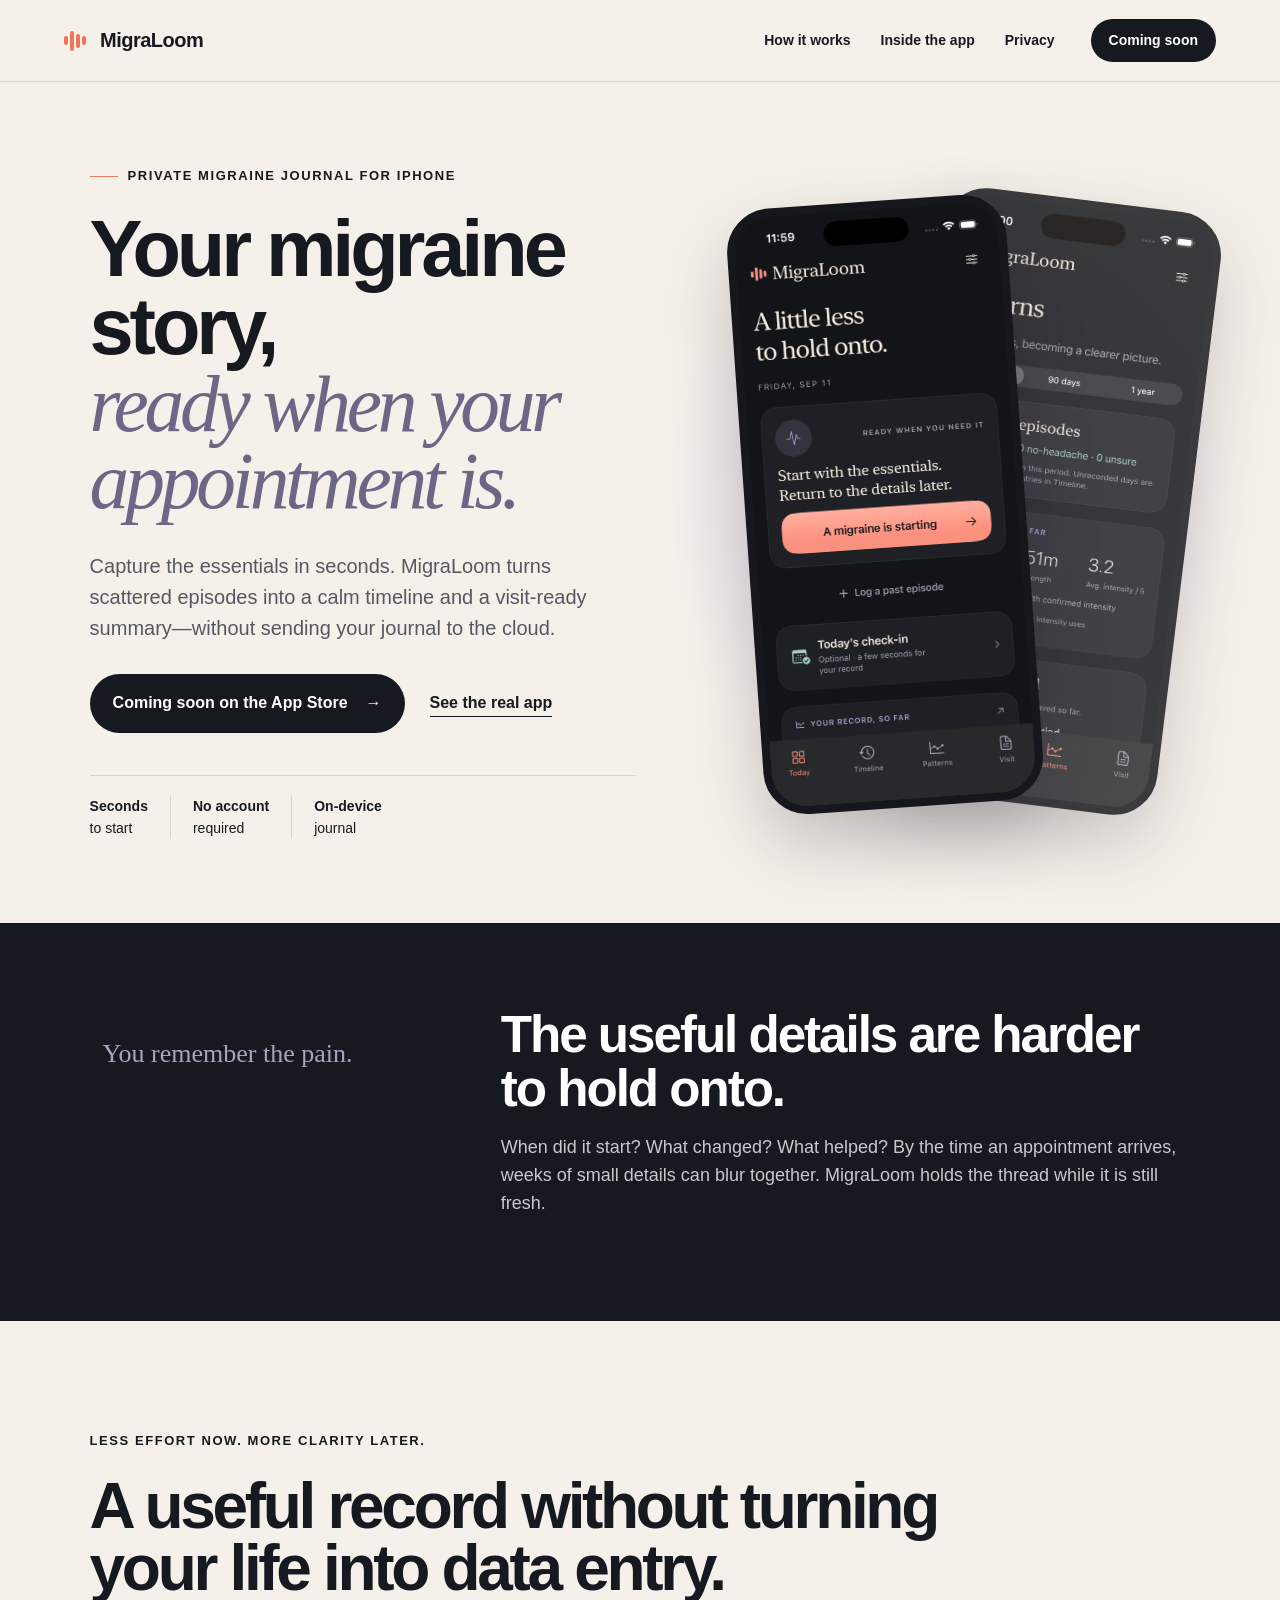
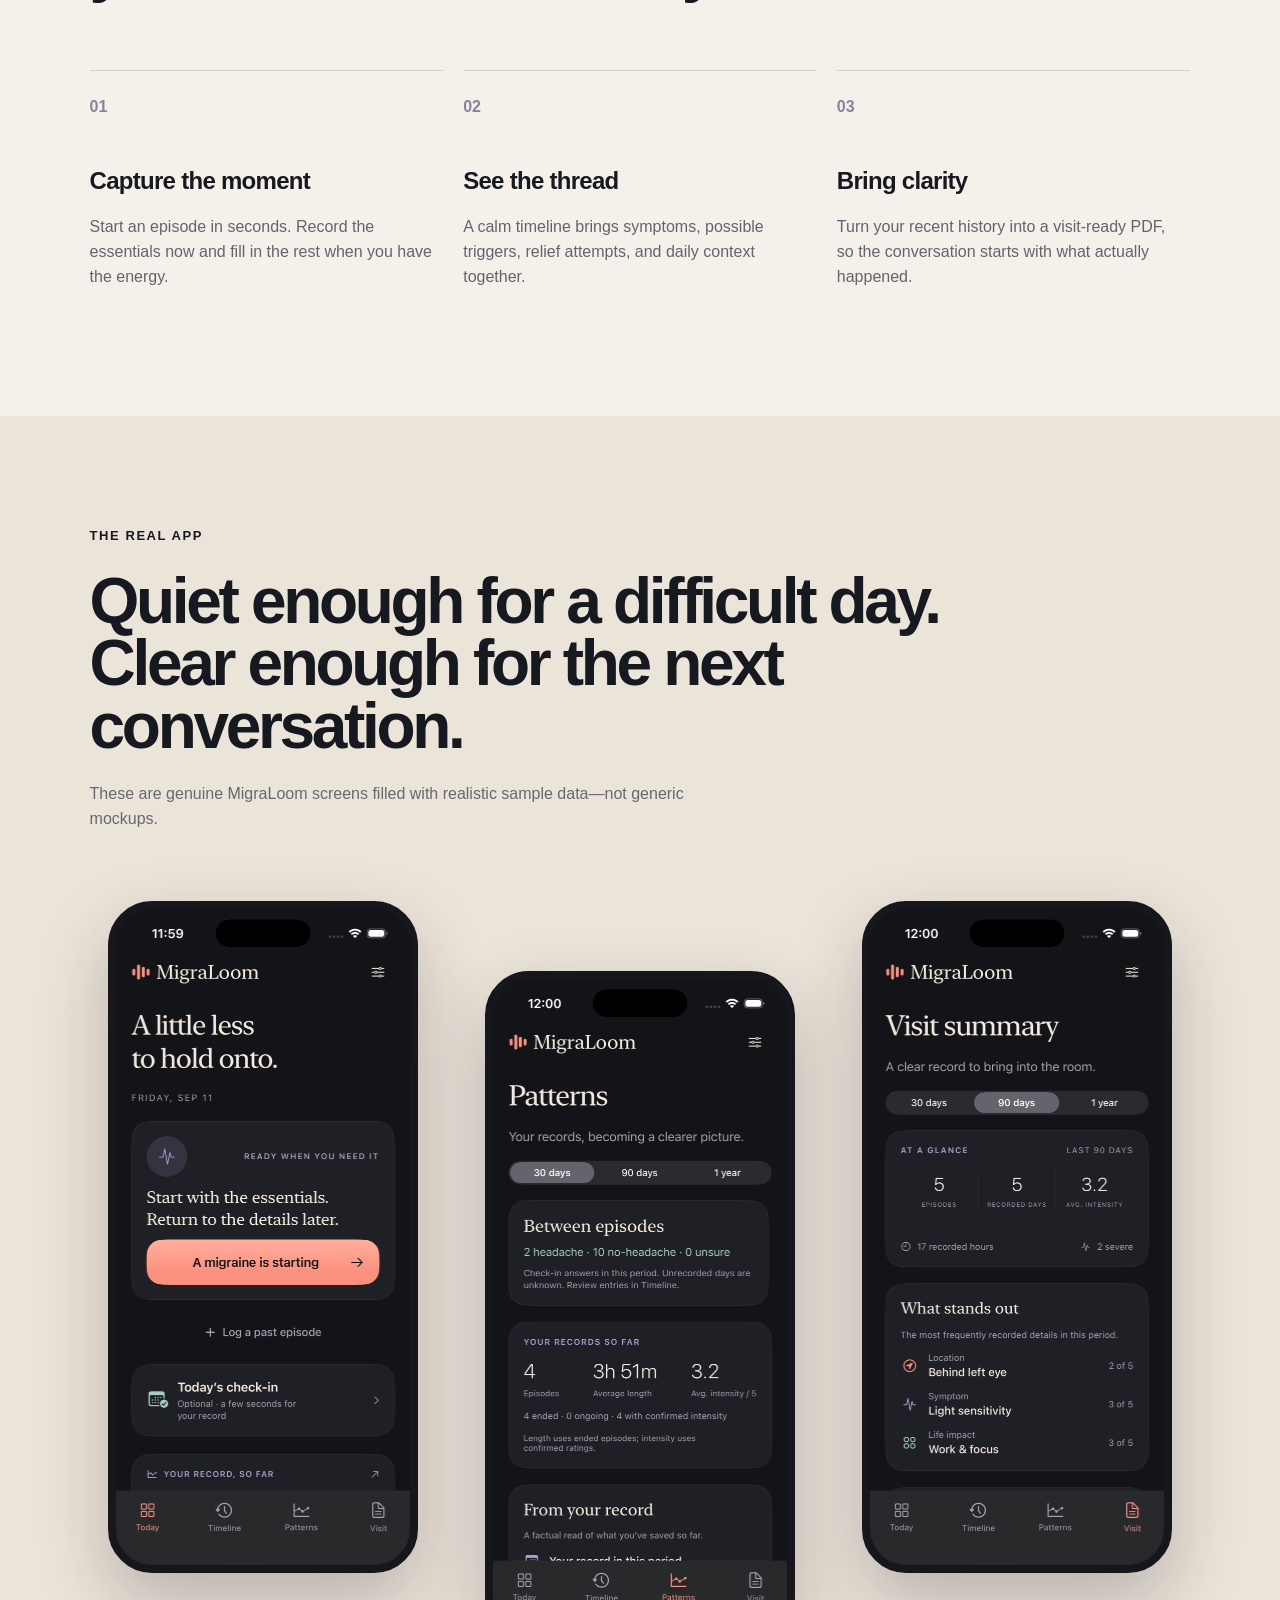
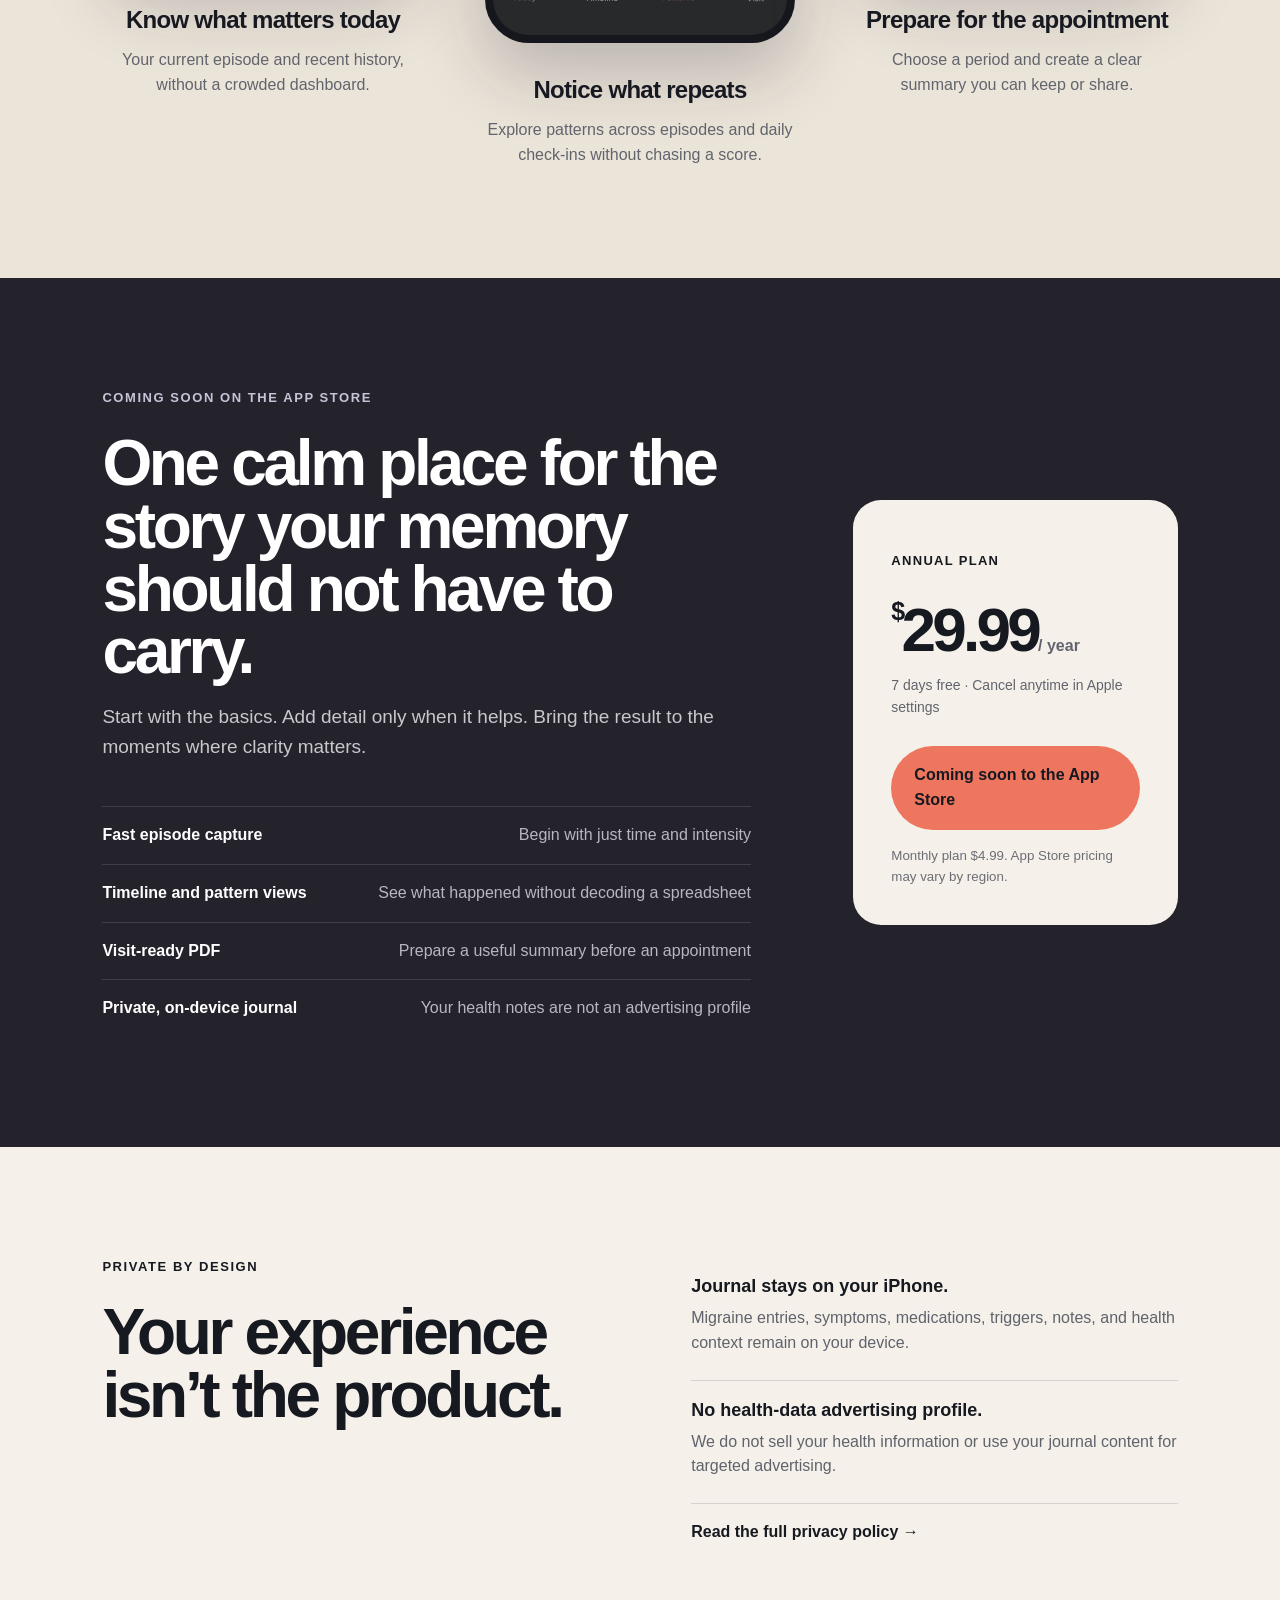
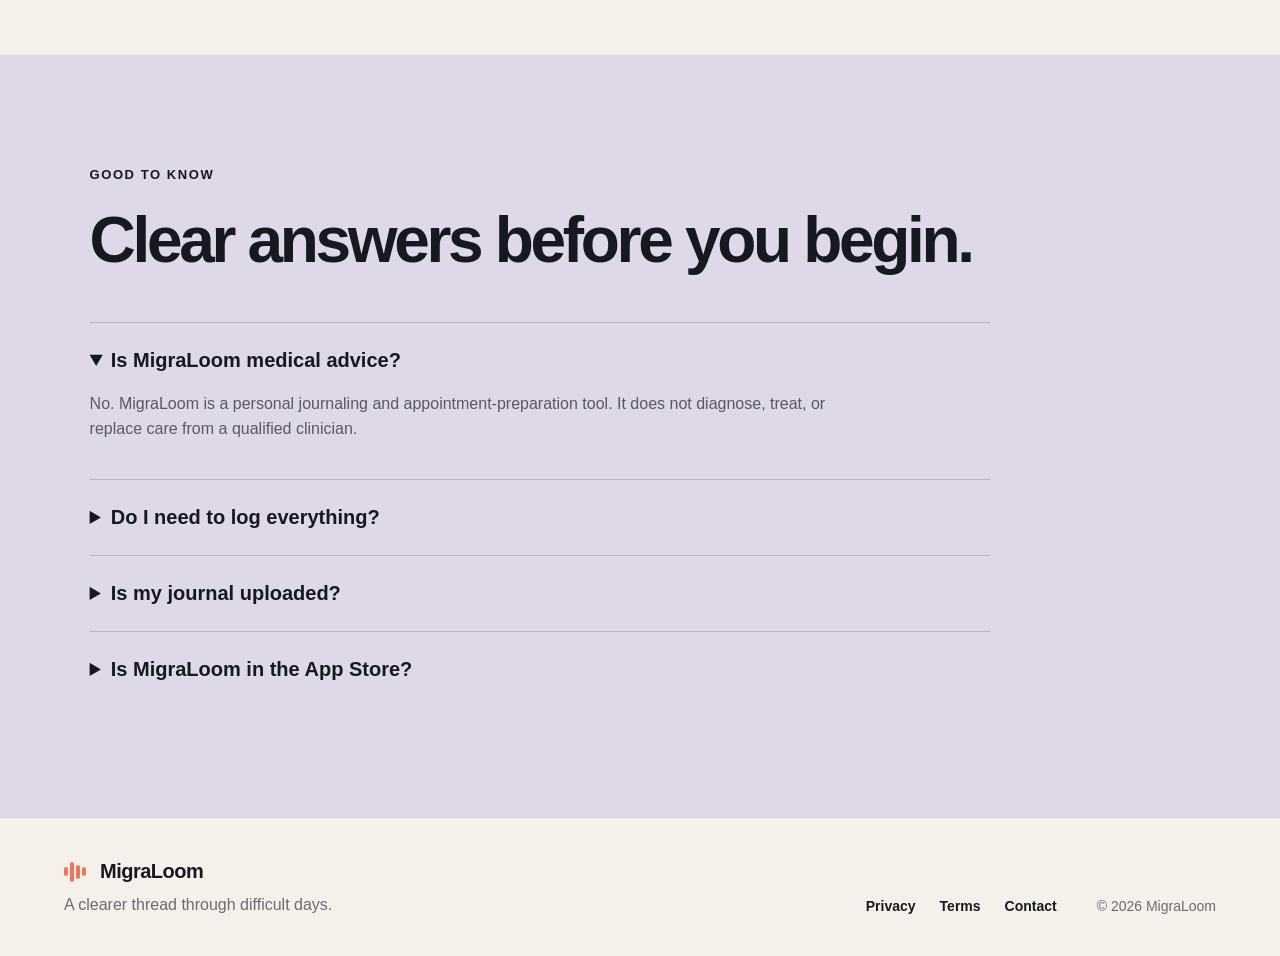
==== index.html @ 41991dc2 "Update launch messaging and MigraLoom favicon" ====
<!DOCTYPE html><html lang="en"><head><meta charSet="utf-8"/><meta name="viewport" content="width=device-width, initial-scale=1"/><link rel="preload" href="/screenshots/migraloom-patterns.png" as="image"/><link rel="preload" href="/screenshots/migraloom-home.png" as="image"/><link rel="preload" href="/screenshots/migraloom-visit.png" as="image"/><link rel="stylesheet" href="/_next/static/css/index.BSVLvqMe.css" data-rsc-css-href="/_next/static/css/index.BSVLvqMe.css" data-precedence="vite-rsc/importer-resources"/><link rel="modulepreload" fetchPriority="low" href="/_next/static/chunks/index-GmkpE0SU.js"/><script src="/_next/static/chunks/rolldown-runtime-C60lm6uB.js" type="module" async=""></script><script src="/_next/static/chunks/framework-D_rUT4EX.js" type="module" async=""></script><script src="/_next/static/chunks/app-elements-H_Dr48wG.js" type="module" async=""></script><script src="/_next/static/chunks/hash-Cp347hhd.js" type="module" async=""></script><script src="/_next/static/chunks/record-uXSNv6cl.js" type="module" async=""></script><script src="/_next/static/chunks/app-rsc-cache-busting-CO4efgjd.js" type="module" async=""></script><script src="/_next/static/chunks/app-rsc-render-mode-CvTCGruk.js" type="module" async=""></script><script src="/_next/static/chunks/headers-C_MtfdF4.js" type="module" async=""></script><script src="/_next/static/chunks/protocol-headers-B9-bVeat.js" type="module" async=""></script><script src="/_next/static/chunks/deployment-id-DFhHa9wO.js" type="module" async=""></script><script src="/_next/static/chunks/navigation-errors-D5LMQqDL.js" type="module" async=""></script><link rel="modulepreload" href="/_next/static/chunks/layout-segment-context-DD3PrEzK.js" crossorigin=""/><link rel="modulepreload" href="/_next/static/chunks/link-Akq6TE0Z.js" crossorigin=""/><link rel="modulepreload" href="/_next/static/chunks/app-route-prefetch-policy-BePKPmKn.js" crossorigin=""/><link rel="modulepreload" href="/_next/static/chunks/query-DDhZxhdQ.js" crossorigin=""/><title>MigraLoom — Your migraine story, ready for the appointment</title><meta name="description" content="Capture migraine episodes in seconds and turn them into a calm timeline and visit-ready summary."/><link rel="shortcut icon" href="/favicon.svg"/><link rel="icon" href="/favicon.svg"/><script>Object.assign(((self[Symbol.for("vinext.navigationRuntime")]??={bootstrap:{routeManifest:null},functions:{}}).bootstrap.rsc??={rsc:[]}),{params:{},nav:{"pathname":"/","searchParams":[]}})</script><link rel="modulepreload" href="/_next/static/chunks/index-GmkpE0SU.js" />
</head><body class="antialiased"><main><nav class="nav-shell" aria-label="Main navigation"><a href="/" class="wordmark"><span class="loom-mark" aria-hidden="true"><i></i><i></i><i></i><i></i></span>MigraLoom</a><div class="nav-links"><a href="#how">How it works</a><a href="#inside">Inside the app</a><a href="/privacy">Privacy</a></div><a class="nav-cta" href="#offer">Coming soon</a></nav><section class="hero" id="top"><div class="hero-copy"><p class="eyebrow"><span></span>Private migraine journal for iPhone</p><h1>Your migraine story, <em>ready when your appointment is.</em></h1><p class="hero-text">Capture the essentials in seconds. MigraLoom turns scattered episodes into a calm timeline and a visit-ready summary—without sending your journal to the cloud.</p><div class="hero-actions"><a class="primary-button" href="#offer">Coming soon on the App Store <b>→</b></a><a class="text-link" href="#inside">See the real app</a></div><div class="proof-row"><span><b>Seconds</b> to start</span><span><b>No account</b> required</span><span><b>On-device</b> journal</span></div></div><div class="hero-visual" aria-label="Real MigraLoom app screens on iPhone"><div class="glow"></div><div class="phone phone-back"><img src="/screenshots/migraloom-patterns.png" alt="MigraLoom patterns screen with populated migraine data"/></div><div class="phone phone-front"><img src="/screenshots/migraloom-home.png" alt="MigraLoom home screen with populated migraine records"/></div></div></section><section class="friction"><p>You remember the pain.</p><div><h2>The useful details are harder to hold onto.</h2><p>When did it start? What changed? What helped? By the time an appointment arrives, weeks of small details can blur together. MigraLoom holds the thread while it is still fresh.</p></div></section><section class="how" id="how"><div class="section-heading"><p class="eyebrow">Less effort now. More clarity later.</p><h2>A useful record without turning your life into data entry.</h2></div><div class="feature-grid"><article><span>01</span><h3>Capture the moment</h3><p>Start an episode in seconds. Record the essentials now and fill in the rest when you have the energy.</p></article><article><span>02</span><h3>See the thread</h3><p>A calm timeline brings symptoms, possible triggers, relief attempts, and daily context together.</p></article><article><span>03</span><h3>Bring clarity</h3><p>Turn your recent history into a visit-ready PDF, so the conversation starts with what actually happened.</p></article></div></section><section class="screens" id="inside"><div class="section-heading"><p class="eyebrow">The real app</p><h2>Quiet enough for a difficult day.<br/>Clear enough for the next conversation.</h2><p>These are genuine MigraLoom screens filled with realistic sample data—not generic mockups.</p></div><div class="screen-grid"><article class="screen-card card-1"><div class="phone"><img src="/screenshots/migraloom-home.png" alt="Know what matters today in the MigraLoom iPhone app"/></div><h3>Know what matters today</h3><p>Your current episode and recent history, without a crowded dashboard.</p></article><article class="screen-card card-2"><div class="phone"><img src="/screenshots/migraloom-patterns.png" alt="Notice what repeats in the MigraLoom iPhone app"/></div><h3>Notice what repeats</h3><p>Explore patterns across episodes and daily check-ins without chasing a score.</p></article><article class="screen-card card-3"><div class="phone"><img src="/screenshots/migraloom-visit.png" alt="Prepare for the appointment in the MigraLoom iPhone app"/></div><h3>Prepare for the appointment</h3><p>Choose a period and create a clear summary you can keep or share.</p></article></div></section><section class="offer" id="offer"><div class="offer-copy"><p class="eyebrow light">Coming soon on the App Store</p><h2>One calm place for the story your memory should not have to carry.</h2><p>Start with the basics. Add detail only when it helps. Bring the result to the moments where clarity matters.</p><ul><li><b>Fast episode capture</b><span>Begin with just time and intensity</span></li><li><b>Timeline and pattern views</b><span>See what happened without decoding a spreadsheet</span></li><li><b>Visit-ready PDF</b><span>Prepare a useful summary before an appointment</span></li><li><b>Private, on-device journal</b><span>Your health notes are not an advertising profile</span></li></ul></div><div class="price-card"><p>Annual plan</p><div class="price"><span>$</span>29.99<small>/ year</small></div><p class="trial">7 days free · Cancel anytime in Apple settings</p><span class="primary-button coral" aria-label="MigraLoom is coming soon to the App Store">Coming soon to the App Store</span><small>Monthly plan $4.99. App Store pricing may vary by region.</small></div></section><section class="trust"><div><p class="eyebrow">Private by design</p><h2>Your experience isn’t the product.</h2></div><div class="trust-points"><p><b>Journal stays on your iPhone.</b> Migraine entries, symptoms, medications, triggers, notes, and health context remain on your device.</p><p><b>No health-data advertising profile.</b> We do not sell your health information or use your journal content for targeted advertising.</p><a href="/privacy">Read the full privacy policy →</a></div></section><section class="faq"><div class="section-heading"><p class="eyebrow">Good to know</p><h2>Clear answers before you begin.</h2></div><div class="faq-list"><details open=""><summary>Is MigraLoom medical advice?</summary><p>No. MigraLoom is a personal journaling and appointment-preparation tool. It does not diagnose, treat, or replace care from a qualified clinician.</p></details><details><summary>Do I need to log everything?</summary><p>No. Start with the minimum and add only what feels useful. The app is designed around low-effort capture on difficult days.</p></details><details><summary>Is my journal uploaded?</summary><p>No account or cloud journal is planned for launch. Entries stay on your device. Limited anonymous app diagnostics and subscription status are handled separately.</p></details><details><summary>Is MigraLoom in the App Store?</summary><p>Not yet. We’re completing the final App Store review and will update this page as soon as it is available.</p></details></div></section><footer><div><a href="/" class="wordmark"><span class="loom-mark" aria-hidden="true"><i></i><i></i><i></i><i></i></span>MigraLoom</a><p>A clearer thread through difficult days.</p></div><div class="footer-links"><a href="/privacy">Privacy</a><a href="/terms">Terms</a><a href="/contact">Contact</a></div><span>© 2026 MigraLoom</span></footer></main><script type="module" src="/_next/static/chunks/index-GmkpE0SU.js" id="_R_" async=""></script><script>((self[Symbol.for("vinext.navigationRuntime")]??={bootstrap:{routeManifest:null},functions:{}}).bootstrap.rsc??={rsc:[]}).rsc.push("0:{\"page:/\":\"$L1\",\"layout:/\":\"$L2\",\"route:/\":\"$L3\",\"__route\":\"route:/\",\"__interceptionContext\":null,\"__layoutIds\":[\"layout:/\"],\"__rootLayout\":\"/\",\"__bfcacheSegmentIdentities\":{\"layout:/\":\"[\\\"layout\\\",\\\"layout:/\\\",\\\"root-boundary:/\\\",\\\"\\\"]\",\"page:/\":\"[\\\"page\\\",\\\"page:/\\\",\\\"root-boundary:/\\\",\\\"\\\"]\"},\"__srcPage\":[\"page\"],\"__layoutFlags\":{\"layout:/\":\"s\"},\"__artifactCompatibility\":{\"schemaVersion\":1,\"graphVersion\":\"app-route-graph:1177fd80f83fa7b0\",\"deploymentVersion\":\"a2005c3a-9a3b-413c-9461-e83522ac10c6\",\"appElementsSchemaVersion\":1,\"rscPayloadSchemaVersion\":1,\"rootBoundaryId\":\"/\",\"renderEpoch\":null}}\n")</script><script>((self[Symbol.for("vinext.navigationRuntime")]??={bootstrap:{routeManifest:null},functions:{}}).bootstrap.rsc??={rsc:[]}).rsc.push("4:I[\"8c0f216c4604\",[],\"Children\",1]\n")</script><script>((self[Symbol.for("vinext.navigationRuntime")]??={bootstrap:{routeManifest:null},functions:{}}).bootstrap.rsc??={rsc:[]}).rsc.push("5:I[\"593f344dc510\",[],\"GlobalErrorBoundary\",1]\n")</script><script>((self[Symbol.for("vinext.navigationRuntime")]??={bootstrap:{routeManifest:null},functions:{}}).bootstrap.rsc??={rsc:[]}).rsc.push("6:I[\"0b874ad30386\",[],\"default\",1]\n")</script><script>((self[Symbol.for("vinext.navigationRuntime")]??={bootstrap:{routeManifest:null},functions:{}}).bootstrap.rsc??={rsc:[]}).rsc.push("7:I[\"593f344dc510\",[],\"ErrorBoundary\",1]\n")</script><script>((self[Symbol.for("vinext.navigationRuntime")]??={bootstrap:{routeManifest:null},functions:{}}).bootstrap.rsc??={rsc:[]}).rsc.push("8:I[\"15c18cfaeeff\",[],\"LayoutSegmentProvider\",1]\n")</script><script>((self[Symbol.for("vinext.navigationRuntime")]??={bootstrap:{routeManifest:null},functions:{}}).bootstrap.rsc??={rsc:[]}).rsc.push("9:I[\"8c0f216c4604\",[],\"Slot\",1]\n")</script><script>((self[Symbol.for("vinext.navigationRuntime")]??={bootstrap:{routeManifest:null},functions:{}}).bootstrap.rsc??={rsc:[]}).rsc.push("a:I[\"593f344dc510\",[],\"NotFoundBoundary\",1]\n")</script><script>((self[Symbol.for("vinext.navigationRuntime")]??={bootstrap:{routeManifest:null},functions:{}}).bootstrap.rsc??={rsc:[]}).rsc.push("b:I[\"9276801271d6\",[],\"AppRouterScrollTarget\",1]\n")</script><script>((self[Symbol.for("vinext.navigationRuntime")]??={bootstrap:{routeManifest:null},functions:{}}).bootstrap.rsc??={rsc:[]}).rsc.push("c:I[\"593f344dc510\",[],\"RedirectBoundary\",1]\n")</script><script>((self[Symbol.for("vinext.navigationRuntime")]??={bootstrap:{routeManifest:null},functions:{}}).bootstrap.rsc??={rsc:[]}).rsc.push(":HL[\"/_next/static/css/index.BSVLvqMe.css\",\"style\"     ]\n")</script><script>((self[Symbol.for("vinext.navigationRuntime")]??={bootstrap:{routeManifest:null},functions:{}}).bootstrap.rsc??={rsc:[]}).rsc.push("2:[[[\"$\",\"link\",\"css:/_next/static/css/index.BSVLvqMe.css\",{\"rel\":\"stylesheet\",\"precedence\":\"vite-rsc/importer-resources\",\"href\":\"/_next/static/css/index.BSVLvqMe.css\",\"data-rsc-css-href\":\"/_next/static/css/index.BSVLvqMe.css\"}],\"$undefined\"],[\"$\",\"html\",null,{\"lang\":\"en\",\"children\":[\"$\",\"body\",null,{\"className\":\"antialiased\",\"children\":[\"$\",\"$L4\",null,{}]}]}]]\n")</script><script>((self[Symbol.for("vinext.navigationRuntime")]??={bootstrap:{routeManifest:null},functions:{}}).bootstrap.rsc??={rsc:[]}).rsc.push("3:[[[\"$\",\"meta\",null,{\"charSet\":\"utf-8\"}],[[\"$\",\"title\",\"0\",{\"children\":\"MigraLoom — Your migraine story, ready for the appointment\"}],[\"$\",\"meta\",\"1\",{\"name\":\"description\",\"content\":\"Capture migraine episodes in seconds and turn them into a calm timeline and visit-ready summary.\"}],[\"$\",\"link\",\"2\",{\"data-vinext-streamed-icon\":\"$undefined\",\"rel\":\"shortcut icon\",\"href\":\"/favicon.svg\",\"type\":\"$undefined\",\"sizes\":\"$undefined\",\"color\":\"$undefined\",\"media\":\"$undefined\",\"fetchPriority\":\"$undefined\"}],[\"$\",\"link\",\"3\",{\"data-vinext-streamed-icon\":\"$undefined\",\"rel\":\"icon\",\"href\":\"/favicon.svg\",\"type\":\"$undefined\",\"sizes\":\"$undefined\",\"color\":\"$undefined\",\"media\":\"$undefined\",\"fetchPriority\":\"$undefined\"}]],[[\"$\",\"meta\",\"0\",{\"name\":\"viewport\",\"content\":\"width=device-width, initial-scale=1\"}]]],[\"$\",\"$L5\",null,{\"fallback\":\"$6\",\"children\":[\"$\",\"$L7\",null,{\"fallback\":\"$6\",\"children\":[\"$\",\"$L8\",null,{\"providerId\":\"layout:/\",\"segmentMap\":{\"children\":[]},\"children\":[\"$\",\"$L9\",null,{\"id\":\"layout:/\",\"parallelSlots\":\"$undefined\",\"children\":[\"$\",\"$La\",null,{\"resetKey\":\"\",\"fallback\":[[\"$\",\"title\",null,{\"children\":\"404: This page could not be found.\"}],[\"$\",\"div\",null,{\"style\":{\"fontFamily\":\"system-ui,\\\"Segoe UI\\\",Roboto,Helvetica,Arial,sans-serif,\\\"Apple Color Emoji\\\",\\\"Segoe UI Emoji\\\"\",\"height\":\"100vh\",\"textAlign\":\"center\",\"display\":\"flex\",\"flexDirection\":\"column\",\"alignItems\":\"center\",\"justifyContent\":\"center\"},\"children\":[\"$\",\"div\",null,{\"children\":[[\"$\",\"style\",null,{\"dangerouslySetInnerHTML\":{\"__html\":\"body{color:#000;background:#fff;margin:0}.next-error-h1{border-right:1px solid rgba(0,0,0,.3)}@media (prefers-color-scheme:dark){body{color:#fff;background:#000}.next-error-h1{border-right:1px solid rgba(255,255,255,.3)}}\"}}],[\"$\",\"h1\",null,{\"className\":\"next-error-h1\",\"style\":{\"display\":\"inline-block\",\"margin\":\"0 20px 0 0\",\"padding\":\"0 23px 0 0\",\"fontSize\":24,\"fontWeight\":500,\"verticalAlign\":\"top\",\"lineHeight\":\"49px\"},\"children\":404}],[\"$\",\"div\",null,{\"style\":{\"display\":\"inline-block\"},\"children\":[\"$\",\"h2\",null,{\"style\":{\"fontSize\":14,\"fontWeight\":400,\"lineHeight\":\"49px\",\"margin\":0},\"children\":\"This page could not be found.\"}]}]]}]}]],\"children\":[\"$\",\"$Lb\",null,{\"children\":[\"$\",\"$Lc\",null,{\"children\":[[\"$\",\"$L8\",null,{\"providerId\":\"page:/\",\"segmentMap\":{\"children\":[\"__PAGE__\"]},\"children\":[\"$\",\"$L9\",null,{\"id\":\"page:/\"}]}],null]}]}]}]}]}]}]}],null,null]\n")</script><script>((self[Symbol.for("vinext.navigationRuntime")]??={bootstrap:{routeManifest:null},functions:{}}).bootstrap.rsc??={rsc:[]}).rsc.push("d:I[\"c2747888630f\",[],\"default\",1]\n")</script><script>((self[Symbol.for("vinext.navigationRuntime")]??={bootstrap:{routeManifest:null},functions:{}}).bootstrap.rsc??={rsc:[]}).rsc.push(":HL[\"/screenshots/migraloom-patterns.png\",\"image\"]\n")</script><script>((self[Symbol.for("vinext.navigationRuntime")]??={bootstrap:{routeManifest:null},functions:{}}).bootstrap.rsc??={rsc:[]}).rsc.push(":HL[\"/screenshots/migraloom-home.png\",\"image\"]\n")</script><script>((self[Symbol.for("vinext.navigationRuntime")]??={bootstrap:{routeManifest:null},functions:{}}).bootstrap.rsc??={rsc:[]}).rsc.push("1:[\"$\",\"main\",null,{\"children\":[[\"$\",\"nav\",null,{\"className\":\"nav-shell\",\"aria-label\":\"Main navigation\",\"children\":[[\"$\",\"$Ld\",null,{\"className\":\"wordmark\",\"href\":\"/\",\"children\":[[\"$\",\"span\",null,{\"className\":\"loom-mark\",\"aria-hidden\":\"true\",\"children\":[[\"$\",\"i\",null,{}],[\"$\",\"i\",null,{}],[\"$\",\"i\",null,{}],[\"$\",\"i\",null,{}]]}],\"MigraLoom\"]}],[\"$\",\"div\",null,{\"className\":\"nav-links\",\"children\":[[\"$\",\"a\",null,{\"href\":\"#how\",\"children\":\"How it works\"}],[\"$\",\"a\",null,{\"href\":\"#inside\",\"children\":\"Inside the app\"}],[\"$\",\"$Ld\",null,{\"href\":\"/privacy\",\"children\":\"Privacy\"}]]}],[\"$\",\"a\",null,{\"className\":\"nav-cta\",\"href\":\"#offer\",\"children\":\"Coming soon\"}]]}],[\"$\",\"section\",null,{\"className\":\"hero\",\"id\":\"top\",\"children\":[[\"$\",\"div\",null,{\"className\":\"hero-copy\",\"children\":[[\"$\",\"p\",null,{\"className\":\"eyebrow\",\"children\":[[\"$\",\"span\",null,{}],\"Private migraine journal for iPhone\"]}],[\"$\",\"h1\",null,{\"children\":[\"Your migraine story, \",[\"$\",\"em\",null,{\"children\":\"ready when your appointment is.\"}]]}],[\"$\",\"p\",null,{\"className\":\"hero-text\",\"children\":\"Capture the essentials in seconds. MigraLoom turns scattered episodes into a calm timeline and a visit-ready summary—without sending your journal to the cloud.\"}],[\"$\",\"div\",null,{\"className\":\"hero-actions\",\"children\":[[\"$\",\"a\",null,{\"className\":\"primary-button\",\"href\":\"#offer\",\"children\":[\"Coming soon on the App Store \",[\"$\",\"b\",null,{\"children\":\"→\"}]]}],[\"$\",\"a\",null,{\"className\":\"text-link\",\"href\":\"#inside\",\"children\":\"See the real app\"}]]}],[\"$\",\"div\",null,{\"className\":\"proof-row\",\"children\":[[\"$\",\"span\",null,{\"children\":[[\"$\",\"b\",null,{\"children\":\"Seconds\"}],\" to start\"]}],[\"$\",\"span\",null,{\"children\":[[\"$\",\"b\",null,{\"children\":\"No account\"}],\" required\"]}],[\"$\",\"span\",null,{\"children\":[[\"$\",\"b\",null,{\"children\":\"On-device\"}],\" journal\"]}]]}]]}],[\"$\",\"div\",null,{\"className\":\"hero-visual\",\"aria-label\":\"Real MigraLoom app screens on iPhone\",\"children\":[[\"$\",\"div\",null,{\"className\":\"glow\"}],[\"$\",\"div\",null,{\"className\":\"phone phone-back\",\"children\":[\"$\",\"img\",null,{\"src\":\"/screenshots/migraloom-patterns.png\",\"alt\":\"MigraLoom patterns screen with populated migraine data\"}]}],[\"$\",\"div\",null,{\"className\":\"phone phone-front\",\"children\":[\"$\",\"img\",null,{\"src\":\"/screenshots/migraloom-home.png\",\"alt\":\"MigraLoom home screen with populated migraine records\"}]}]]}]]}],[\"$\",\"section\",null,{\"className\":\"friction\",\"children\":[[\"$\",\"p\",null,{\"children\":\"You remember the pain.\"}],[\"$\",\"div\",null,{\"children\":[[\"$\",\"h2\",null,{\"children\":\"The useful details are harder to hold onto.\"}],[\"$\",\"p\",null,{\"children\":\"When did it start? What changed? What helped? By the time an appointment arrives, weeks of small details can blur together. MigraLoom holds the thread while it is still fresh.\"}]]}]]}],[\"$\",\"section\",null,{\"className\":\"how\",\"id\":\"how\",\"children\":[[\"$\",\"div\",null,{\"className\":\"section-heading\",\"children\":[[\"$\",\"p\",null,{\"className\":\"eyebrow\",\"children\":\"Less effort now. More clarity later.\"}],[\"$\",\"h2\",null,{\"children\":\"A useful record without turning your life into data entry.\"}]]}],[\"$\",\"div\",null,{\"className\":\"feature-grid\",\"children\":[[\"$\",\"article\",\"01\",{\"children\":[[\"$\",\"span\",null,{\"children\":\"01\"}],[\"$\",\"h3\",null,{\"children\":\"Capture the moment\"}],[\"$\",\"p\",null,{\"children\":\"Start an episode in seconds. Record the essentials now and fill in the rest when you have the energy.\"}]]}],[\"$\",\"article\",\"02\",{\"children\":[[\"$\",\"span\",null,{\"children\":\"02\"}],[\"$\",\"h3\",null,{\"children\":\"See the thread\"}],[\"$\",\"p\",null,{\"children\":\"A calm timeline brings symptoms, possible triggers, relief attempts, and daily context together.\"}]]}],[\"$\",\"article\",\"03\",{\"children\":[[\"$\",\"span\",null,{\"children\":\"03\"}],[\"$\",\"h3\",null,{\"children\":\"Bring clarity\"}],[\"$\",\"p\",null,{\"children\":\"Turn your recent history into a visit-ready PDF, so the conversation starts with what actually happened.\"}]]}]]}]]}],[\"$\",\"section\",null,{\"className\":\"screens\",\"id\":\"inside\",\"children\":[[\"$\",\"div\",null,{\"className\":\"section-heading\",\"children\":[[\"$\",\"p\",null,{\"className\":\"eyebrow\",\"children\":\"The real app\"}],[\"$\",\"h2\",null,{\"children\":[\"Quiet enough for a difficult day.\",[\"$\",\"br\",null,{}],\"Clear enough for the next conversation.\"]}],[\"$\",\"p\",null,{\"children\":\"These are genuine MigraLoom screens filled with realistic sample data—not generic mockups.\"}]]}],[\"$\",\"div\",null,{\"className\":\"screen-grid\",\"children\":[[\"$\",\"article\",\"migraloom-home.png\",{\"className\":\"screen-card card-1\",\"children\":[[\"$\",\"div\",null,{\"className\":\"phone\",\"children\":[\"$\",\"img\",null,{\"src\":\"/screenshots/migraloom-home.png\",\"alt\":\"Know what matters today in the MigraLoom iPhone app\"}]}],\"$Le\",\"$Lf\"]}],\"$L10\",\"$L11\"]}]]}],\"$L12\",\"$L13\",\"$L14\",\"$L15\"]}]\n")</script><script>((self[Symbol.for("vinext.navigationRuntime")]??={bootstrap:{routeManifest:null},functions:{}}).bootstrap.rsc??={rsc:[]}).rsc.push(":HL[\"/screenshots/migraloom-visit.png\",\"image\"]\n")</script><script>((self[Symbol.for("vinext.navigationRuntime")]??={bootstrap:{routeManifest:null},functions:{}}).bootstrap.rsc??={rsc:[]}).rsc.push("e:[\"$\",\"h3\",null,{\"children\":\"Know what matters today\"}]\n")</script><script>((self[Symbol.for("vinext.navigationRuntime")]??={bootstrap:{routeManifest:null},functions:{}}).bootstrap.rsc??={rsc:[]}).rsc.push("f:[\"$\",\"p\",null,{\"children\":\"Your current episode and recent history, without a crowded dashboard.\"}]\n")</script><script>((self[Symbol.for("vinext.navigationRuntime")]??={bootstrap:{routeManifest:null},functions:{}}).bootstrap.rsc??={rsc:[]}).rsc.push("10:[\"$\",\"article\",\"migraloom-patterns.png\",{\"className\":\"screen-card card-2\",\"children\":[[\"$\",\"div\",null,{\"className\":\"phone\",\"children\":[\"$\",\"img\",null,{\"src\":\"/screenshots/migraloom-patterns.png\",\"alt\":\"Notice what repeats in the MigraLoom iPhone app\"}]}],[\"$\",\"h3\",null,{\"children\":\"Notice what repeats\"}],[\"$\",\"p\",null,{\"children\":\"Explore patterns across episodes and daily check-ins without chasing a score.\"}]]}]\n")</script><script>((self[Symbol.for("vinext.navigationRuntime")]??={bootstrap:{routeManifest:null},functions:{}}).bootstrap.rsc??={rsc:[]}).rsc.push("11:[\"$\",\"article\",\"migraloom-visit.png\",{\"className\":\"screen-card card-3\",\"children\":[[\"$\",\"div\",null,{\"className\":\"phone\",\"children\":[\"$\",\"img\",null,{\"src\":\"/screenshots/migraloom-visit.png\",\"alt\":\"Prepare for the appointment in the MigraLoom iPhone app\"}]}],[\"$\",\"h3\",null,{\"children\":\"Prepare for the appointment\"}],[\"$\",\"p\",null,{\"children\":\"Choose a period and create a clear summary you can keep or share.\"}]]}]\n")</script><script>((self[Symbol.for("vinext.navigationRuntime")]??={bootstrap:{routeManifest:null},functions:{}}).bootstrap.rsc??={rsc:[]}).rsc.push("12:[\"$\",\"section\",null,{\"className\":\"offer\",\"id\":\"offer\",\"children\":[[\"$\",\"div\",null,{\"className\":\"offer-copy\",\"children\":[[\"$\",\"p\",null,{\"className\":\"eyebrow light\",\"children\":\"Coming soon on the App Store\"}],[\"$\",\"h2\",null,{\"children\":\"One calm place for the story your memory should not have to carry.\"}],[\"$\",\"p\",null,{\"children\":\"Start with the basics. Add detail only when it helps. Bring the result to the moments where clarity matters.\"}],[\"$\",\"ul\",null,{\"children\":[[\"$\",\"li\",null,{\"children\":[[\"$\",\"b\",null,{\"children\":\"Fast episode capture\"}],[\"$\",\"span\",null,{\"children\":\"Begin with just time and intensity\"}]]}],[\"$\",\"li\",null,{\"children\":[[\"$\",\"b\",null,{\"children\":\"Timeline and pattern views\"}],[\"$\",\"span\",null,{\"children\":\"See what happened without decoding a spreadsheet\"}]]}],[\"$\",\"li\",null,{\"children\":[[\"$\",\"b\",null,{\"children\":\"Visit-ready PDF\"}],[\"$\",\"span\",null,{\"children\":\"Prepare a useful summary before an appointment\"}]]}],[\"$\",\"li\",null,{\"children\":[[\"$\",\"b\",null,{\"children\":\"Private, on-device journal\"}],[\"$\",\"span\",null,{\"children\":\"Your health notes are not an advertising profile\"}]]}]]}]]}],[\"$\",\"div\",null,{\"className\":\"price-card\",\"children\":[[\"$\",\"p\",null,{\"children\":\"Annual plan\"}],[\"$\",\"div\",null,{\"className\":\"price\",\"children\":[[\"$\",\"span\",null,{\"children\":\"$$\"}],\"29.99\",[\"$\",\"small\",null,{\"children\":\"/ year\"}]]}],[\"$\",\"p\",null,{\"className\":\"trial\",\"children\":\"7 days free · Cancel anytime in Apple settings\"}],[\"$\",\"span\",null,{\"className\":\"primary-button coral\",\"aria-label\":\"MigraLoom is coming soon to the App Store\",\"children\":\"Coming soon to the App Store\"}],[\"$\",\"small\",null,{\"children\":\"Monthly plan $4.99. App Store pricing may vary by region.\"}]]}]]}]\n")</script><script>((self[Symbol.for("vinext.navigationRuntime")]??={bootstrap:{routeManifest:null},functions:{}}).bootstrap.rsc??={rsc:[]}).rsc.push("13:[\"$\",\"section\",null,{\"className\":\"trust\",\"children\":[[\"$\",\"div\",null,{\"children\":[[\"$\",\"p\",null,{\"className\":\"eyebrow\",\"children\":\"Private by design\"}],[\"$\",\"h2\",null,{\"children\":\"Your experience isn’t the product.\"}]]}],[\"$\",\"div\",null,{\"className\":\"trust-points\",\"children\":[[\"$\",\"p\",null,{\"children\":[[\"$\",\"b\",null,{\"children\":\"Journal stays on your iPhone.\"}],\" Migraine entries, symptoms, medications, triggers, notes, and health context remain on your device.\"]}],[\"$\",\"p\",null,{\"children\":[[\"$\",\"b\",null,{\"children\":\"No health-data advertising profile.\"}],\" We do not sell your health information or use your journal content for targeted advertising.\"]}],[\"$\",\"$Ld\",null,{\"href\":\"/privacy\",\"children\":\"Read the full privacy policy →\"}]]}]]}]\n")</script><script>((self[Symbol.for("vinext.navigationRuntime")]??={bootstrap:{routeManifest:null},functions:{}}).bootstrap.rsc??={rsc:[]}).rsc.push("14:[\"$\",\"section\",null,{\"className\":\"faq\",\"children\":[[\"$\",\"div\",null,{\"className\":\"section-heading\",\"children\":[[\"$\",\"p\",null,{\"className\":\"eyebrow\",\"children\":\"Good to know\"}],[\"$\",\"h2\",null,{\"children\":\"Clear answers before you begin.\"}]]}],[\"$\",\"div\",null,{\"className\":\"faq-list\",\"children\":[[\"$\",\"details\",null,{\"open\":true,\"children\":[[\"$\",\"summary\",null,{\"children\":\"Is MigraLoom medical advice?\"}],[\"$\",\"p\",null,{\"children\":\"No. MigraLoom is a personal journaling and appointment-preparation tool. It does not diagnose, treat, or replace care from a qualified clinician.\"}]]}],[\"$\",\"details\",null,{\"children\":[[\"$\",\"summary\",null,{\"children\":\"Do I need to log everything?\"}],[\"$\",\"p\",null,{\"children\":\"No. Start with the minimum and add only what feels useful. The app is designed around low-effort capture on difficult days.\"}]]}],[\"$\",\"details\",null,{\"children\":[[\"$\",\"summary\",null,{\"children\":\"Is my journal uploaded?\"}],[\"$\",\"p\",null,{\"children\":\"No account or cloud journal is planned for launch. Entries stay on your device. Limited anonymous app diagnostics and subscription status are handled separately.\"}]]}],[\"$\",\"details\",null,{\"children\":[[\"$\",\"summary\",null,{\"children\":\"Is MigraLoom in the App Store?\"}],[\"$\",\"p\",null,{\"children\":\"Not yet. We’re completing the final App Store review and will update this page as soon as it is available.\"}]]}]]}]]}]\n")</script><script>((self[Symbol.for("vinext.navigationRuntime")]??={bootstrap:{routeManifest:null},functions:{}}).bootstrap.rsc??={rsc:[]}).rsc.push("15:[\"$\",\"footer\",null,{\"children\":[[\"$\",\"div\",null,{\"children\":[[\"$\",\"$Ld\",null,{\"className\":\"wordmark\",\"href\":\"/\",\"children\":[[\"$\",\"span\",null,{\"className\":\"loom-mark\",\"aria-hidden\":\"true\",\"children\":[[\"$\",\"i\",null,{}],[\"$\",\"i\",null,{}],[\"$\",\"i\",null,{}],[\"$\",\"i\",null,{}]]}],\"MigraLoom\"]}],[\"$\",\"p\",null,{\"children\":\"A clearer thread through difficult days.\"}]]}],[\"$\",\"div\",null,{\"className\":\"footer-links\",\"children\":[[\"$\",\"$Ld\",null,{\"href\":\"/privacy\",\"children\":\"Privacy\"}],[\"$\",\"$Ld\",null,{\"href\":\"/terms\",\"children\":\"Terms\"}],[\"$\",\"$Ld\",null,{\"href\":\"/contact\",\"children\":\"Contact\"}]]}],[\"$\",\"span\",null,{\"children\":\"© 2026 MigraLoom\"}]]}]\n")</script><script>Object.assign(((self[Symbol.for("vinext.navigationRuntime")]??={bootstrap:{routeManifest:null},functions:{}}).bootstrap.rsc??={rsc:[]}),{"initialCacheKind":"static"});((self[Symbol.for("vinext.navigationRuntime")]??={bootstrap:{routeManifest:null},functions:{}}).bootstrap.rsc??={rsc:[]}).done=true</script></body></html>
---- _next/static/css/index.BSVLvqMe.css ----
:root{--ink:#171921;--paper:#f5f1ea;--cream:#ebe4d9;--coral:#ee765e;--lav:#9e95bd;--mint:#a8c9b2;--line:#17192124}*{box-sizing:border-box}html{scroll-behavior:smooth}body{background:var(--paper);color:var(--ink);margin:0;font-family:DM Sans,sans-serif;font-size:16px;line-height:1.55}a{color:inherit;text-decoration:none}img{max-width:100%}.nav-shell{border-bottom:1px solid var(--line);z-index:20;align-items:center;gap:36px;height:82px;padding:0 clamp(24px,5vw,76px);display:flex;position:relative}.wordmark{letter-spacing:-.5px;align-items:center;gap:11px;font-size:20px;font-weight:700;display:flex}.loom-mark{align-items:center;gap:2px;width:25px;height:25px;display:flex}.loom-mark i{background:var(--coral);border-radius:8px;width:4px;display:block}.loom-mark i:first-child,.loom-mark i:nth-child(4){height:9px}.loom-mark i:nth-child(2){height:20px}.loom-mark i:nth-child(3){height:14px}.nav-links{gap:30px;margin-left:auto;display:flex}.nav-links a{font-size:14px;font-weight:600}.nav-cta,.primary-button{border-radius:999px;justify-content:center;align-items:center;gap:18px;font-weight:700;display:inline-flex}.nav-cta{background:var(--ink);color:#fff;padding:11px 18px;font-size:14px}.hero{grid-template-columns:minmax(0,1.05fr) minmax(390px,.95fr);align-items:center;gap:60px;min-height:760px;padding:84px clamp(24px,7vw,110px);display:grid;overflow:hidden}.hero-copy{max-width:720px}.eyebrow{text-transform:uppercase;letter-spacing:.12em;margin:0 0 24px;font-size:13px;font-weight:700}.eyebrow span{background:var(--coral);vertical-align:middle;width:28px;height:1px;margin-right:10px;display:inline-block}.hero h1,.section-heading h2,.offer h2,.trust h2,.legal-page h1{letter-spacing:-.052em;margin:0;font-size:clamp(48px,6.2vw,88px);font-weight:600;line-height:.98}.hero h1 em,.offer h2 em{font-family:Newsreader,serif;font-weight:500}.hero h1 em{color:#6d6687;display:block}.hero-text{color:#555762;max-width:650px;margin:30px 0;font-size:20px}.hero-actions{align-items:center;gap:25px;display:flex}.primary-button{background:var(--ink);color:#fff;padding:17px 23px}.text-link{border-bottom:1px solid;font-weight:700}.proof-row{border-top:1px solid var(--line);gap:0;margin-top:42px;padding-top:20px;display:flex}.proof-row span{border-right:1px solid var(--line);padding:0 22px;font-size:14px}.proof-row span:first-child{padding-left:0}.proof-row span:last-child{border:0}.proof-row b{display:block}.hero-visual{height:610px;position:relative}.glow{background:radial-gradient(circle,#d8d0eb 0,#d8d0eb6b 36%,#0000 70%);position:absolute;inset:8% -15%}.phone{background:#16171c;border:8px solid #16171c;border-radius:44px;padding:0;overflow:hidden;box-shadow:0 30px 70px #1d19283d}.phone img{object-fit:cover;object-position:top;width:100%;height:100%;display:block}.hero-visual .phone{aspect-ratio:1290/2796;width:280px;position:absolute}.phone-back{opacity:.83;top:0;right:0;transform:rotate(7deg)}.phone-front{z-index:2;bottom:0;left:10%;transform:rotate(-4deg)}.friction{background:var(--ink);color:#fff;grid-template-columns:1fr 2fr;gap:60px;padding:85px clamp(24px,8vw,130px);display:grid}.friction>p{color:#aaa3c0;font-family:Newsreader,serif;font-size:26px}.friction h2{letter-spacing:-.04em;margin:0;font-size:clamp(34px,4vw,58px);line-height:1.05}.friction div p{color:#c8c8ce;max-width:700px;font-size:18px}.how,.screens,.faq{padding:110px clamp(24px,7vw,110px)}.section-heading{max-width:900px}.section-heading h2{font-size:clamp(42px,5vw,70px)}.section-heading>p:last-child{color:#666872;max-width:640px;margin-top:24px}.feature-grid{grid-template-columns:repeat(3,1fr);gap:20px;margin-top:70px;display:grid}.feature-grid article{border-top:1px solid var(--line);padding:24px 10px 0 0}.feature-grid span{color:#8a829d;font-weight:700}.feature-grid h3,.screen-card h3{letter-spacing:-.03em;margin:42px 0 10px;font-size:24px}.feature-grid p,.screen-card p{color:#62646d}.screens{background:var(--cream)}.screen-grid{grid-template-columns:repeat(3,1fr);align-items:start;gap:30px;margin-top:70px;display:grid}.screen-card{text-align:center}.screen-card .phone{aspect-ratio:1290/2796;width:min(100%,310px);margin:auto}.screen-card h3{margin-top:28px}.screen-card p{max-width:320px;margin:auto}.card-2{margin-top:70px}.offer{color:#fff;background:#24232c;grid-template-columns:1.4fr .7fr;align-items:center;gap:8vw;padding:110px clamp(24px,8vw,130px);display:grid}.eyebrow.light{color:#c8c2d7}.offer h2{font-size:clamp(42px,5vw,70px)}.offer-copy>p:not(.eyebrow){color:#c7c7ce;max-width:650px;font-size:19px}.offer ul{margin:45px 0 0;padding:0;list-style:none}.offer li{border-top:1px solid #ffffff21;justify-content:space-between;gap:30px;padding:16px 0;display:flex}.offer li span{color:#b8b7c0;text-align:right}.price-card{background:var(--paper);color:var(--ink);border-radius:28px;padding:38px}.price-card>p:first-child{text-transform:uppercase;letter-spacing:.1em;font-size:13px;font-weight:700}.price{letter-spacing:-.06em;margin-top:28px;font-size:62px;font-weight:700;line-height:1}.price>span{vertical-align:top;font-size:25px}.price small{letter-spacing:0;color:#62646d;font-size:16px}.price-card .trial{color:#62646d;margin:14px 0 28px;font-size:14px}.price-card .primary-button{width:100%}.primary-button.coral{background:var(--coral);color:#171921}.price-card>small{color:#6c6d75;margin-top:16px;display:block}.trust{grid-template-columns:1fr 1fr;gap:8vw;padding:110px clamp(24px,8vw,130px);display:grid}.trust h2{font-size:clamp(42px,5vw,70px)}.trust-points p{border-bottom:1px solid var(--line);color:#60626c;padding:0 0 24px}.trust-points b{color:var(--ink);margin-bottom:5px;font-size:18px;display:block}.trust-points a{font-weight:700}.faq{background:#ded8e8}.faq-list{max-width:900px;margin-top:50px}.faq details{border-top:1px solid #17192133;padding:22px 0}.faq summary{cursor:pointer;font-size:20px;font-weight:700}.faq details p{color:#575964;max-width:760px}footer{border-top:1px solid var(--line);align-items:flex-end;gap:40px;padding:38px clamp(24px,5vw,76px);display:flex}footer>div:first-child p{color:#696b73;margin:6px 0 0}.footer-links{gap:24px;margin-left:auto;display:flex}.footer-links a{font-size:14px;font-weight:600}footer>span{color:#696b73;font-size:14px}.legal-page .nav-shell{position:static}.legal-page>header{background:var(--cream);padding:100px clamp(24px,20vw,320px) 65px}.legal-page h1{font-size:clamp(48px,6vw,76px)}.legal-page header>p:not(.eyebrow){color:#595b64;max-width:720px;font-size:20px}.legal-page header small{margin-top:24px;display:block}.legal-page>article{max-width:820px;margin:0 auto;padding:75px 24px 110px}.legal-page article h2{letter-spacing:-.03em;margin:45px 0 12px;font-size:26px}.legal-page article p,.legal-page article li{color:#52545e}.legal-page article a{text-underline-offset:3px;text-decoration:underline}.contact-grid{grid-template-columns:repeat(3,1fr);gap:14px;display:grid}.contact-grid a{background:var(--cream);border-radius:18px;padding:22px;text-decoration:none!important}.contact-grid span,.contact-grid b{display:block}.contact-grid span{text-transform:uppercase;letter-spacing:.08em;margin-bottom:20px;font-size:13px}.legal-note{border-left:3px solid var(--coral);padding-left:16px}@media (max-width:900px){.nav-links{display:none}.hero{grid-template-columns:1fr;padding-top:60px}.hero-visual{height:560px}.friction,.offer,.trust{grid-template-columns:1fr}.screen-grid{grid-template-columns:1fr 1fr}.screen-card.card-3{grid-column:1/-1}.feature-grid,.contact-grid{grid-template-columns:1fr}.proof-row{flex-wrap:wrap}.legal-page>header{padding-left:24px;padding-right:24px}}@media (max-width:600px){.nav-shell{height:70px;padding:0 18px}.nav-cta{padding:10px 14px}.hero{min-height:auto;padding:55px 20px 70px;display:block}.hero h1{font-size:49px}.hero-text{font-size:18px}.hero-actions{flex-direction:column;align-items:flex-start}.proof-row{gap:14px}.proof-row span{border:0;padding:0 14px 0 0}.hero-visual{height:470px;margin-top:50px}.hero-visual .phone{width:215px}.phone-front{left:0}.phone-back{right:-22px}.friction,.how,.screens,.offer,.trust,.faq{padding:75px 20px}.friction{grid-template-columns:1fr;gap:10px}.screen-grid{grid-template-columns:1fr}.screen-card.card-3{grid-column:auto}.card-2{margin-top:25px}.offer li{display:block}.offer li span{text-align:left;margin-top:4px;display:block}.price-card{padding:26px}.trust{gap:35px}footer{flex-direction:column;align-items:flex-start}.footer-links{margin-left:0}}
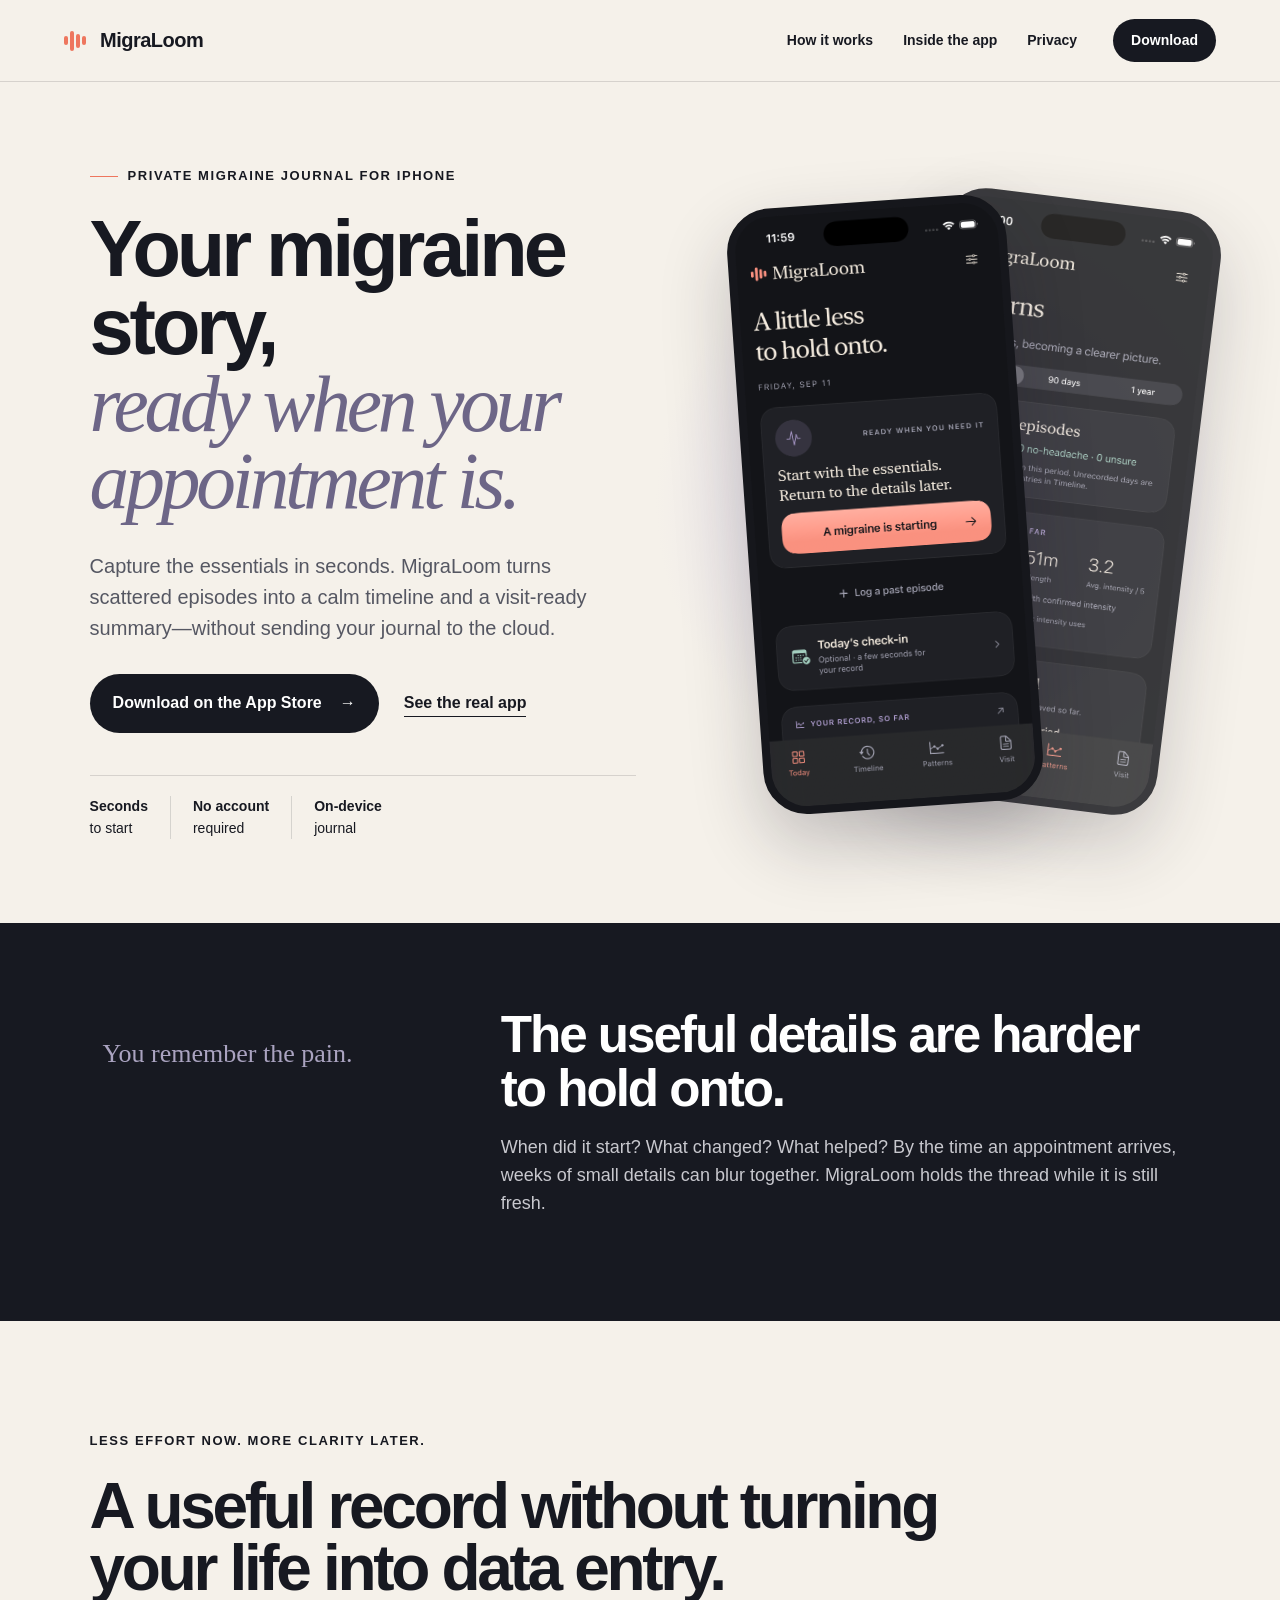
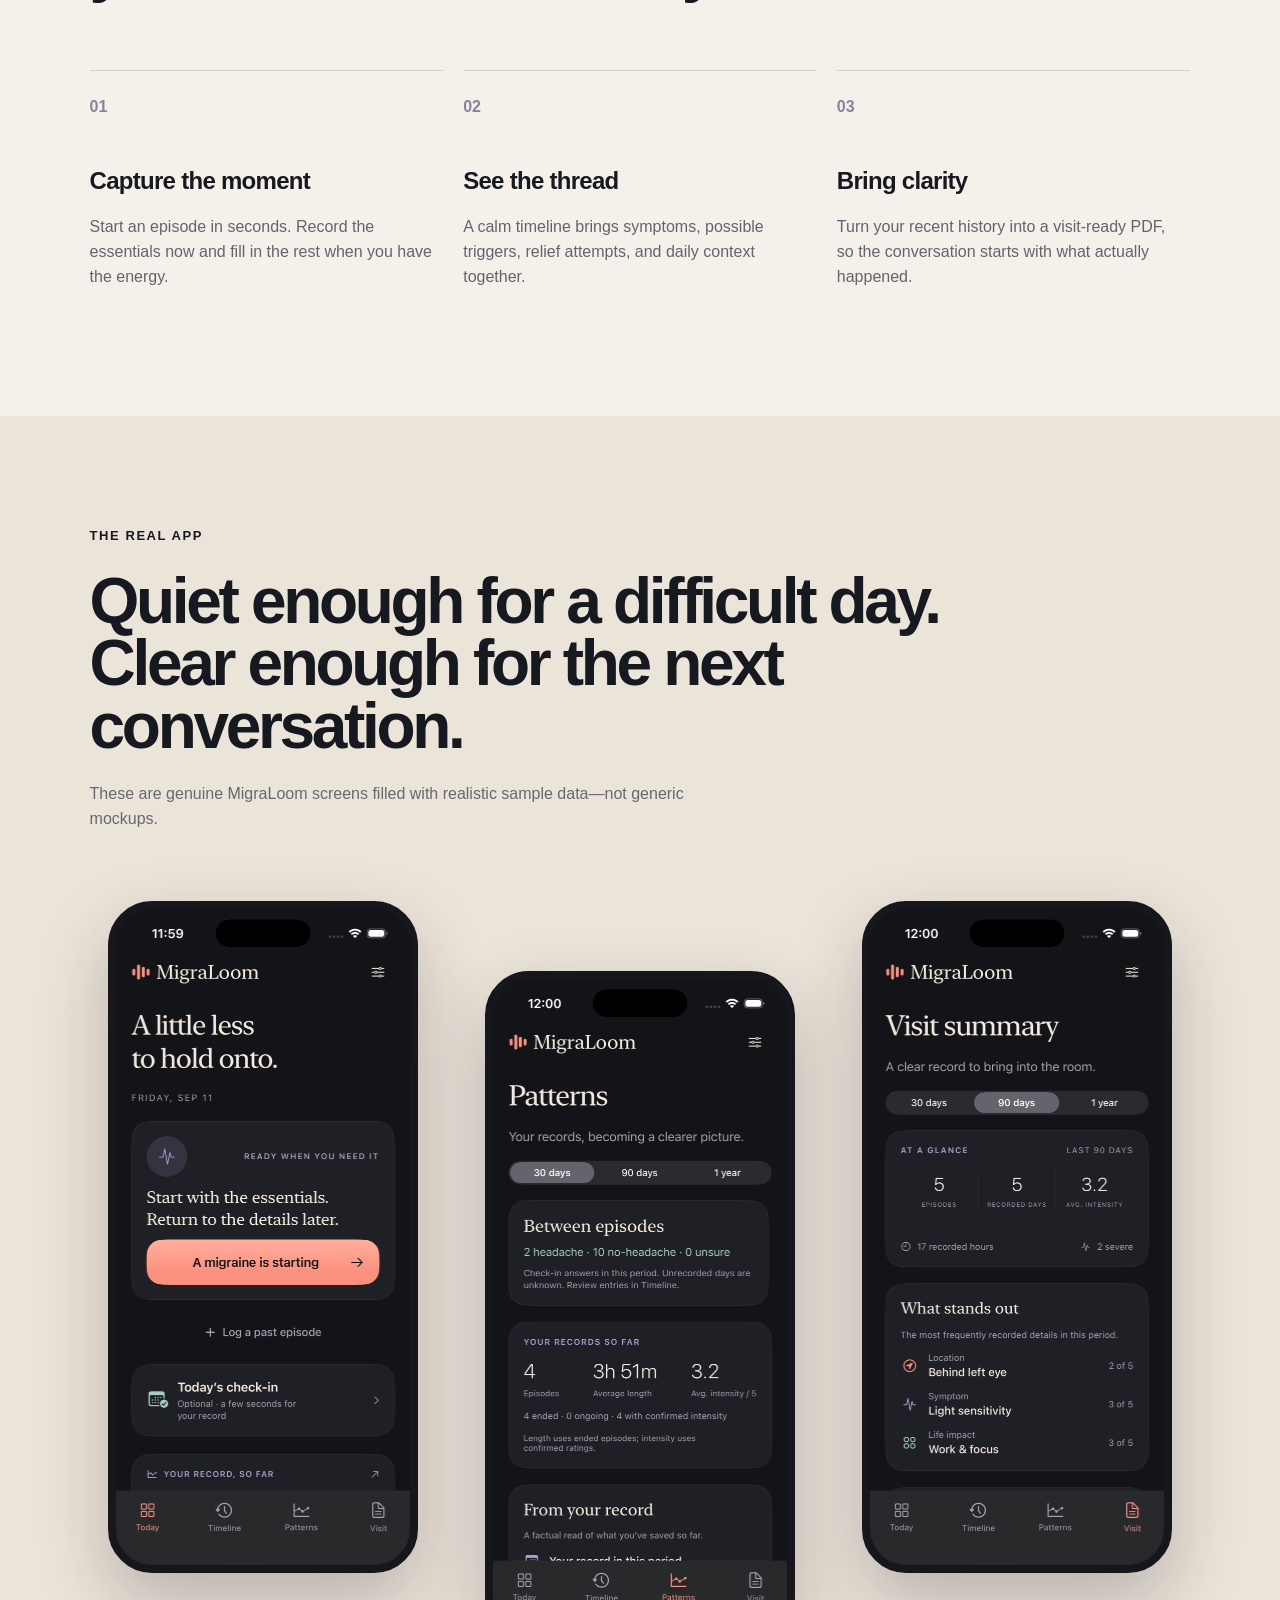
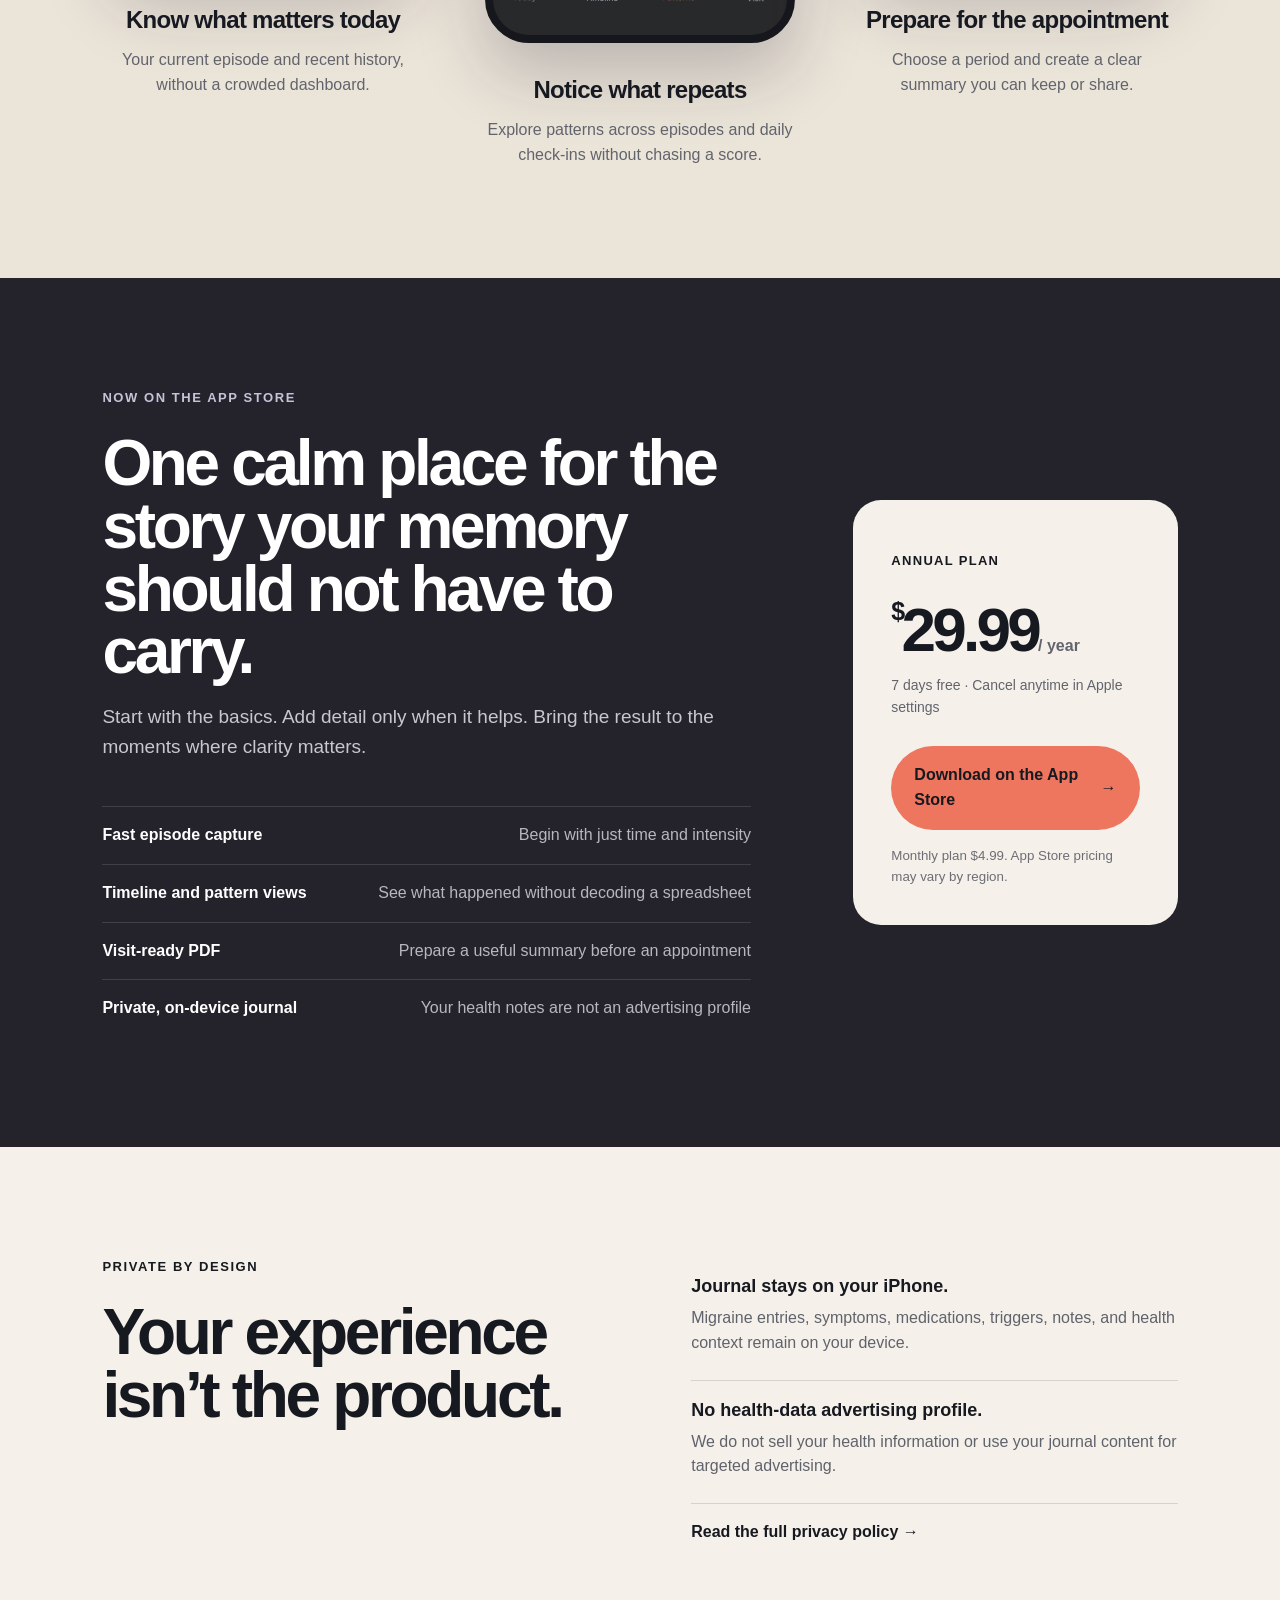
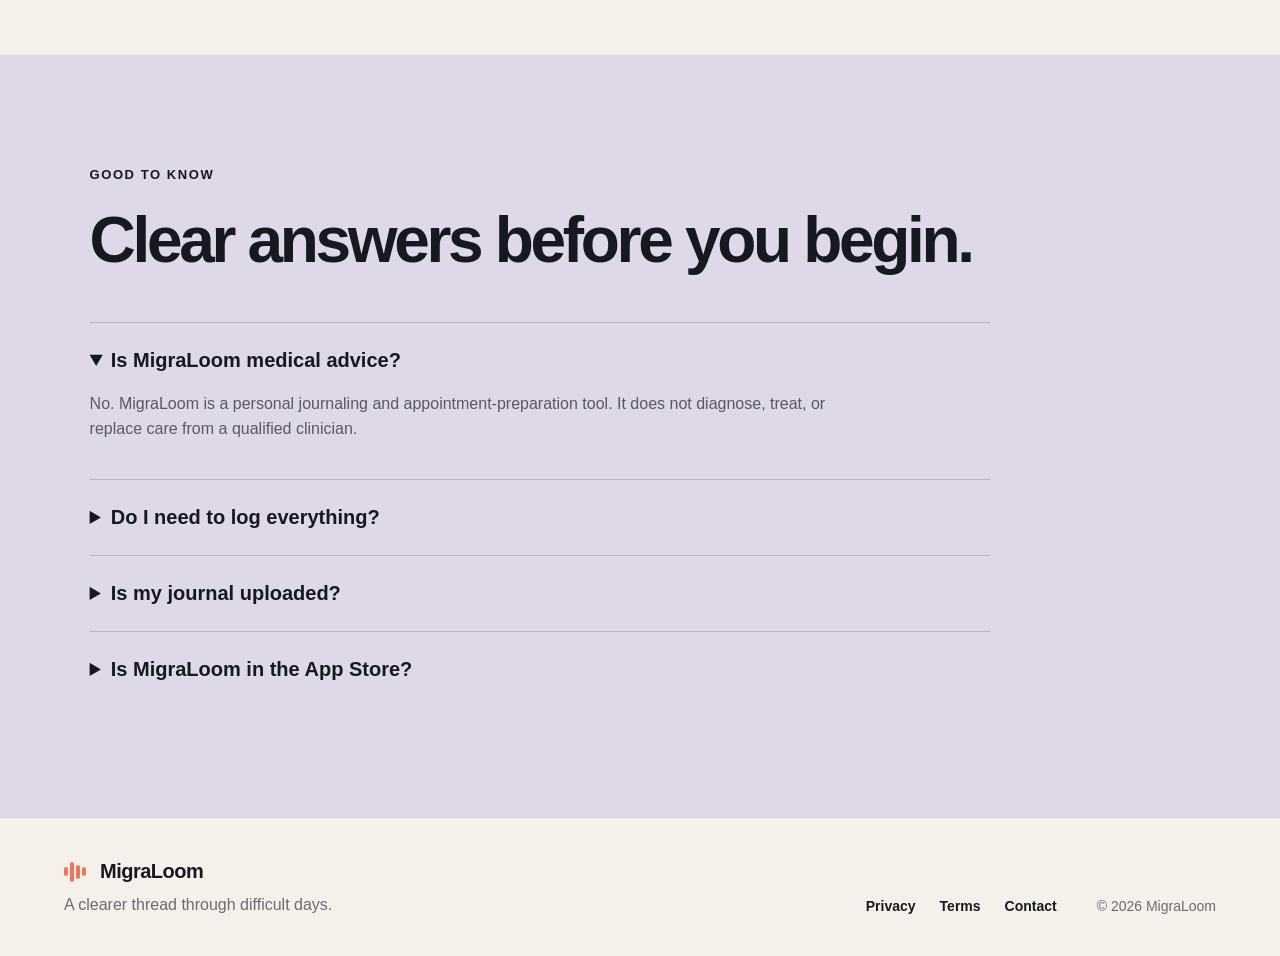
==== commit b99dfe70: "Regenerate GitHub Pages launch site" ====
--- a/index.html
+++ b/index.html
@@ -1,2 +1,2 @@
-<!DOCTYPE html><html lang="en"><head><meta charSet="utf-8"/><meta name="viewport" content="width=device-width, initial-scale=1"/><link rel="preload" href="/screenshots/migraloom-patterns.png" as="image"/><link rel="preload" href="/screenshots/migraloom-home.png" as="image"/><link rel="preload" href="/screenshots/migraloom-visit.png" as="image"/><link rel="stylesheet" href="/_next/static/css/index.BSVLvqMe.css" data-rsc-css-href="/_next/static/css/index.BSVLvqMe.css" data-precedence="vite-rsc/importer-resources"/><link rel="modulepreload" fetchPriority="low" href="/_next/static/chunks/index-GmkpE0SU.js"/><script src="/_next/static/chunks/rolldown-runtime-C60lm6uB.js" type="module" async=""></script><script src="/_next/static/chunks/framework-D_rUT4EX.js" type="module" async=""></script><script src="/_next/static/chunks/app-elements-H_Dr48wG.js" type="module" async=""></script><script src="/_next/static/chunks/hash-Cp347hhd.js" type="module" async=""></script><script src="/_next/static/chunks/record-uXSNv6cl.js" type="module" async=""></script><script src="/_next/static/chunks/app-rsc-cache-busting-CO4efgjd.js" type="module" async=""></script><script src="/_next/static/chunks/app-rsc-render-mode-CvTCGruk.js" type="module" async=""></script><script src="/_next/static/chunks/headers-C_MtfdF4.js" type="module" async=""></script><script src="/_next/static/chunks/protocol-headers-B9-bVeat.js" type="module" async=""></script><script src="/_next/static/chunks/deployment-id-DFhHa9wO.js" type="module" async=""></script><script src="/_next/static/chunks/navigation-errors-D5LMQqDL.js" type="module" async=""></script><link rel="modulepreload" href="/_next/static/chunks/layout-segment-context-DD3PrEzK.js" crossorigin=""/><link rel="modulepreload" href="/_next/static/chunks/link-Akq6TE0Z.js" crossorigin=""/><link rel="modulepreload" href="/_next/static/chunks/app-route-prefetch-policy-BePKPmKn.js" crossorigin=""/><link rel="modulepreload" href="/_next/static/chunks/query-DDhZxhdQ.js" crossorigin=""/><title>MigraLoom — Your migraine story, ready for the appointment</title><meta name="description" content="Capture migraine episodes in seconds and turn them into a calm timeline and visit-ready summary."/><link rel="shortcut icon" href="/favicon.svg"/><link rel="icon" href="/favicon.svg"/><script>Object.assign(((self[Symbol.for("vinext.navigationRuntime")]??={bootstrap:{routeManifest:null},functions:{}}).bootstrap.rsc??={rsc:[]}),{params:{},nav:{"pathname":"/","searchParams":[]}})</script><link rel="modulepreload" href="/_next/static/chunks/index-GmkpE0SU.js" />
-</head><body class="antialiased"><main><nav class="nav-shell" aria-label="Main navigation"><a href="/" class="wordmark"><span class="loom-mark" aria-hidden="true"><i></i><i></i><i></i><i></i></span>MigraLoom</a><div class="nav-links"><a href="#how">How it works</a><a href="#inside">Inside the app</a><a href="/privacy">Privacy</a></div><a class="nav-cta" href="#offer">Coming soon</a></nav><section class="hero" id="top"><div class="hero-copy"><p class="eyebrow"><span></span>Private migraine journal for iPhone</p><h1>Your migraine story, <em>ready when your appointment is.</em></h1><p class="hero-text">Capture the essentials in seconds. MigraLoom turns scattered episodes into a calm timeline and a visit-ready summary—without sending your journal to the cloud.</p><div class="hero-actions"><a class="primary-button" href="#offer">Coming soon on the App Store <b>→</b></a><a class="text-link" href="#inside">See the real app</a></div><div class="proof-row"><span><b>Seconds</b> to start</span><span><b>No account</b> required</span><span><b>On-device</b> journal</span></div></div><div class="hero-visual" aria-label="Real MigraLoom app screens on iPhone"><div class="glow"></div><div class="phone phone-back"><img src="/screenshots/migraloom-patterns.png" alt="MigraLoom patterns screen with populated migraine data"/></div><div class="phone phone-front"><img src="/screenshots/migraloom-home.png" alt="MigraLoom home screen with populated migraine records"/></div></div></section><section class="friction"><p>You remember the pain.</p><div><h2>The useful details are harder to hold onto.</h2><p>When did it start? What changed? What helped? By the time an appointment arrives, weeks of small details can blur together. MigraLoom holds the thread while it is still fresh.</p></div></section><section class="how" id="how"><div class="section-heading"><p class="eyebrow">Less effort now. More clarity later.</p><h2>A useful record without turning your life into data entry.</h2></div><div class="feature-grid"><article><span>01</span><h3>Capture the moment</h3><p>Start an episode in seconds. Record the essentials now and fill in the rest when you have the energy.</p></article><article><span>02</span><h3>See the thread</h3><p>A calm timeline brings symptoms, possible triggers, relief attempts, and daily context together.</p></article><article><span>03</span><h3>Bring clarity</h3><p>Turn your recent history into a visit-ready PDF, so the conversation starts with what actually happened.</p></article></div></section><section class="screens" id="inside"><div class="section-heading"><p class="eyebrow">The real app</p><h2>Quiet enough for a difficult day.<br/>Clear enough for the next conversation.</h2><p>These are genuine MigraLoom screens filled with realistic sample data—not generic mockups.</p></div><div class="screen-grid"><article class="screen-card card-1"><div class="phone"><img src="/screenshots/migraloom-home.png" alt="Know what matters today in the MigraLoom iPhone app"/></div><h3>Know what matters today</h3><p>Your current episode and recent history, without a crowded dashboard.</p></article><article class="screen-card card-2"><div class="phone"><img src="/screenshots/migraloom-patterns.png" alt="Notice what repeats in the MigraLoom iPhone app"/></div><h3>Notice what repeats</h3><p>Explore patterns across episodes and daily check-ins without chasing a score.</p></article><article class="screen-card card-3"><div class="phone"><img src="/screenshots/migraloom-visit.png" alt="Prepare for the appointment in the MigraLoom iPhone app"/></div><h3>Prepare for the appointment</h3><p>Choose a period and create a clear summary you can keep or share.</p></article></div></section><section class="offer" id="offer"><div class="offer-copy"><p class="eyebrow light">Coming soon on the App Store</p><h2>One calm place for the story your memory should not have to carry.</h2><p>Start with the basics. Add detail only when it helps. Bring the result to the moments where clarity matters.</p><ul><li><b>Fast episode capture</b><span>Begin with just time and intensity</span></li><li><b>Timeline and pattern views</b><span>See what happened without decoding a spreadsheet</span></li><li><b>Visit-ready PDF</b><span>Prepare a useful summary before an appointment</span></li><li><b>Private, on-device journal</b><span>Your health notes are not an advertising profile</span></li></ul></div><div class="price-card"><p>Annual plan</p><div class="price"><span>$</span>29.99<small>/ year</small></div><p class="trial">7 days free · Cancel anytime in Apple settings</p><span class="primary-button coral" aria-label="MigraLoom is coming soon to the App Store">Coming soon to the App Store</span><small>Monthly plan $4.99. App Store pricing may vary by region.</small></div></section><section class="trust"><div><p class="eyebrow">Private by design</p><h2>Your experience isn’t the product.</h2></div><div class="trust-points"><p><b>Journal stays on your iPhone.</b> Migraine entries, symptoms, medications, triggers, notes, and health context remain on your device.</p><p><b>No health-data advertising profile.</b> We do not sell your health information or use your journal content for targeted advertising.</p><a href="/privacy">Read the full privacy policy →</a></div></section><section class="faq"><div class="section-heading"><p class="eyebrow">Good to know</p><h2>Clear answers before you begin.</h2></div><div class="faq-list"><details open=""><summary>Is MigraLoom medical advice?</summary><p>No. MigraLoom is a personal journaling and appointment-preparation tool. It does not diagnose, treat, or replace care from a qualified clinician.</p></details><details><summary>Do I need to log everything?</summary><p>No. Start with the minimum and add only what feels useful. The app is designed around low-effort capture on difficult days.</p></details><details><summary>Is my journal uploaded?</summary><p>No account or cloud journal is planned for launch. Entries stay on your device. Limited anonymous app diagnostics and subscription status are handled separately.</p></details><details><summary>Is MigraLoom in the App Store?</summary><p>Not yet. We’re completing the final App Store review and will update this page as soon as it is available.</p></details></div></section><footer><div><a href="/" class="wordmark"><span class="loom-mark" aria-hidden="true"><i></i><i></i><i></i><i></i></span>MigraLoom</a><p>A clearer thread through difficult days.</p></div><div class="footer-links"><a href="/privacy">Privacy</a><a href="/terms">Terms</a><a href="/contact">Contact</a></div><span>© 2026 MigraLoom</span></footer></main><script type="module" src="/_next/static/chunks/index-GmkpE0SU.js" id="_R_" async=""></script><script>((self[Symbol.for("vinext.navigationRuntime")]??={bootstrap:{routeManifest:null},functions:{}}).bootstrap.rsc??={rsc:[]}).rsc.push("0:{\"page:/\":\"$L1\",\"layout:/\":\"$L2\",\"route:/\":\"$L3\",\"__route\":\"route:/\",\"__interceptionContext\":null,\"__layoutIds\":[\"layout:/\"],\"__rootLayout\":\"/\",\"__bfcacheSegmentIdentities\":{\"layout:/\":\"[\\\"layout\\\",\\\"layout:/\\\",\\\"root-boundary:/\\\",\\\"\\\"]\",\"page:/\":\"[\\\"page\\\",\\\"page:/\\\",\\\"root-boundary:/\\\",\\\"\\\"]\"},\"__srcPage\":[\"page\"],\"__layoutFlags\":{\"layout:/\":\"s\"},\"__artifactCompatibility\":{\"schemaVersion\":1,\"graphVersion\":\"app-route-graph:1177fd80f83fa7b0\",\"deploymentVersion\":\"a2005c3a-9a3b-413c-9461-e83522ac10c6\",\"appElementsSchemaVersion\":1,\"rscPayloadSchemaVersion\":1,\"rootBoundaryId\":\"/\",\"renderEpoch\":null}}\n")</script><script>((self[Symbol.for("vinext.navigationRuntime")]??={bootstrap:{routeManifest:null},functions:{}}).bootstrap.rsc??={rsc:[]}).rsc.push("4:I[\"8c0f216c4604\",[],\"Children\",1]\n")</script><script>((self[Symbol.for("vinext.navigationRuntime")]??={bootstrap:{routeManifest:null},functions:{}}).bootstrap.rsc??={rsc:[]}).rsc.push("5:I[\"593f344dc510\",[],\"GlobalErrorBoundary\",1]\n")</script><script>((self[Symbol.for("vinext.navigationRuntime")]??={bootstrap:{routeManifest:null},functions:{}}).bootstrap.rsc??={rsc:[]}).rsc.push("6:I[\"0b874ad30386\",[],\"default\",1]\n")</script><script>((self[Symbol.for("vinext.navigationRuntime")]??={bootstrap:{routeManifest:null},functions:{}}).bootstrap.rsc??={rsc:[]}).rsc.push("7:I[\"593f344dc510\",[],\"ErrorBoundary\",1]\n")</script><script>((self[Symbol.for("vinext.navigationRuntime")]??={bootstrap:{routeManifest:null},functions:{}}).bootstrap.rsc??={rsc:[]}).rsc.push("8:I[\"15c18cfaeeff\",[],\"LayoutSegmentProvider\",1]\n")</script><script>((self[Symbol.for("vinext.navigationRuntime")]??={bootstrap:{routeManifest:null},functions:{}}).bootstrap.rsc??={rsc:[]}).rsc.push("9:I[\"8c0f216c4604\",[],\"Slot\",1]\n")</script><script>((self[Symbol.for("vinext.navigationRuntime")]??={bootstrap:{routeManifest:null},functions:{}}).bootstrap.rsc??={rsc:[]}).rsc.push("a:I[\"593f344dc510\",[],\"NotFoundBoundary\",1]\n")</script><script>((self[Symbol.for("vinext.navigationRuntime")]??={bootstrap:{routeManifest:null},functions:{}}).bootstrap.rsc??={rsc:[]}).rsc.push("b:I[\"9276801271d6\",[],\"AppRouterScrollTarget\",1]\n")</script><script>((self[Symbol.for("vinext.navigationRuntime")]??={bootstrap:{routeManifest:null},functions:{}}).bootstrap.rsc??={rsc:[]}).rsc.push("c:I[\"593f344dc510\",[],\"RedirectBoundary\",1]\n")</script><script>((self[Symbol.for("vinext.navigationRuntime")]??={bootstrap:{routeManifest:null},functions:{}}).bootstrap.rsc??={rsc:[]}).rsc.push(":HL[\"/_next/static/css/index.BSVLvqMe.css\",\"style\"     ]\n")</script><script>((self[Symbol.for("vinext.navigationRuntime")]??={bootstrap:{routeManifest:null},functions:{}}).bootstrap.rsc??={rsc:[]}).rsc.push("2:[[[\"$\",\"link\",\"css:/_next/static/css/index.BSVLvqMe.css\",{\"rel\":\"stylesheet\",\"precedence\":\"vite-rsc/importer-resources\",\"href\":\"/_next/static/css/index.BSVLvqMe.css\",\"data-rsc-css-href\":\"/_next/static/css/index.BSVLvqMe.css\"}],\"$undefined\"],[\"$\",\"html\",null,{\"lang\":\"en\",\"children\":[\"$\",\"body\",null,{\"className\":\"antialiased\",\"children\":[\"$\",\"$L4\",null,{}]}]}]]\n")</script><script>((self[Symbol.for("vinext.navigationRuntime")]??={bootstrap:{routeManifest:null},functions:{}}).bootstrap.rsc??={rsc:[]}).rsc.push("3:[[[\"$\",\"meta\",null,{\"charSet\":\"utf-8\"}],[[\"$\",\"title\",\"0\",{\"children\":\"MigraLoom — Your migraine story, ready for the appointment\"}],[\"$\",\"meta\",\"1\",{\"name\":\"description\",\"content\":\"Capture migraine episodes in seconds and turn them into a calm timeline and visit-ready summary.\"}],[\"$\",\"link\",\"2\",{\"data-vinext-streamed-icon\":\"$undefined\",\"rel\":\"shortcut icon\",\"href\":\"/favicon.svg\",\"type\":\"$undefined\",\"sizes\":\"$undefined\",\"color\":\"$undefined\",\"media\":\"$undefined\",\"fetchPriority\":\"$undefined\"}],[\"$\",\"link\",\"3\",{\"data-vinext-streamed-icon\":\"$undefined\",\"rel\":\"icon\",\"href\":\"/favicon.svg\",\"type\":\"$undefined\",\"sizes\":\"$undefined\",\"color\":\"$undefined\",\"media\":\"$undefined\",\"fetchPriority\":\"$undefined\"}]],[[\"$\",\"meta\",\"0\",{\"name\":\"viewport\",\"content\":\"width=device-width, initial-scale=1\"}]]],[\"$\",\"$L5\",null,{\"fallback\":\"$6\",\"children\":[\"$\",\"$L7\",null,{\"fallback\":\"$6\",\"children\":[\"$\",\"$L8\",null,{\"providerId\":\"layout:/\",\"segmentMap\":{\"children\":[]},\"children\":[\"$\",\"$L9\",null,{\"id\":\"layout:/\",\"parallelSlots\":\"$undefined\",\"children\":[\"$\",\"$La\",null,{\"resetKey\":\"\",\"fallback\":[[\"$\",\"title\",null,{\"children\":\"404: This page could not be found.\"}],[\"$\",\"div\",null,{\"style\":{\"fontFamily\":\"system-ui,\\\"Segoe UI\\\",Roboto,Helvetica,Arial,sans-serif,\\\"Apple Color Emoji\\\",\\\"Segoe UI Emoji\\\"\",\"height\":\"100vh\",\"textAlign\":\"center\",\"display\":\"flex\",\"flexDirection\":\"column\",\"alignItems\":\"center\",\"justifyContent\":\"center\"},\"children\":[\"$\",\"div\",null,{\"children\":[[\"$\",\"style\",null,{\"dangerouslySetInnerHTML\":{\"__html\":\"body{color:#000;background:#fff;margin:0}.next-error-h1{border-right:1px solid rgba(0,0,0,.3)}@media (prefers-color-scheme:dark){body{color:#fff;background:#000}.next-error-h1{border-right:1px solid rgba(255,255,255,.3)}}\"}}],[\"$\",\"h1\",null,{\"className\":\"next-error-h1\",\"style\":{\"display\":\"inline-block\",\"margin\":\"0 20px 0 0\",\"padding\":\"0 23px 0 0\",\"fontSize\":24,\"fontWeight\":500,\"verticalAlign\":\"top\",\"lineHeight\":\"49px\"},\"children\":404}],[\"$\",\"div\",null,{\"style\":{\"display\":\"inline-block\"},\"children\":[\"$\",\"h2\",null,{\"style\":{\"fontSize\":14,\"fontWeight\":400,\"lineHeight\":\"49px\",\"margin\":0},\"children\":\"This page could not be found.\"}]}]]}]}]],\"children\":[\"$\",\"$Lb\",null,{\"children\":[\"$\",\"$Lc\",null,{\"children\":[[\"$\",\"$L8\",null,{\"providerId\":\"page:/\",\"segmentMap\":{\"children\":[\"__PAGE__\"]},\"children\":[\"$\",\"$L9\",null,{\"id\":\"page:/\"}]}],null]}]}]}]}]}]}]}],null,null]\n")</script><script>((self[Symbol.for("vinext.navigationRuntime")]??={bootstrap:{routeManifest:null},functions:{}}).bootstrap.rsc??={rsc:[]}).rsc.push("d:I[\"c2747888630f\",[],\"default\",1]\n")</script><script>((self[Symbol.for("vinext.navigationRuntime")]??={bootstrap:{routeManifest:null},functions:{}}).bootstrap.rsc??={rsc:[]}).rsc.push(":HL[\"/screenshots/migraloom-patterns.png\",\"image\"]\n")</script><script>((self[Symbol.for("vinext.navigationRuntime")]??={bootstrap:{routeManifest:null},functions:{}}).bootstrap.rsc??={rsc:[]}).rsc.push(":HL[\"/screenshots/migraloom-home.png\",\"image\"]\n")</script><script>((self[Symbol.for("vinext.navigationRuntime")]??={bootstrap:{routeManifest:null},functions:{}}).bootstrap.rsc??={rsc:[]}).rsc.push("1:[\"$\",\"main\",null,{\"children\":[[\"$\",\"nav\",null,{\"className\":\"nav-shell\",\"aria-label\":\"Main navigation\",\"children\":[[\"$\",\"$Ld\",null,{\"className\":\"wordmark\",\"href\":\"/\",\"children\":[[\"$\",\"span\",null,{\"className\":\"loom-mark\",\"aria-hidden\":\"true\",\"children\":[[\"$\",\"i\",null,{}],[\"$\",\"i\",null,{}],[\"$\",\"i\",null,{}],[\"$\",\"i\",null,{}]]}],\"MigraLoom\"]}],[\"$\",\"div\",null,{\"className\":\"nav-links\",\"children\":[[\"$\",\"a\",null,{\"href\":\"#how\",\"children\":\"How it works\"}],[\"$\",\"a\",null,{\"href\":\"#inside\",\"children\":\"Inside the app\"}],[\"$\",\"$Ld\",null,{\"href\":\"/privacy\",\"children\":\"Privacy\"}]]}],[\"$\",\"a\",null,{\"className\":\"nav-cta\",\"href\":\"#offer\",\"children\":\"Coming soon\"}]]}],[\"$\",\"section\",null,{\"className\":\"hero\",\"id\":\"top\",\"children\":[[\"$\",\"div\",null,{\"className\":\"hero-copy\",\"children\":[[\"$\",\"p\",null,{\"className\":\"eyebrow\",\"children\":[[\"$\",\"span\",null,{}],\"Private migraine journal for iPhone\"]}],[\"$\",\"h1\",null,{\"children\":[\"Your migraine story, \",[\"$\",\"em\",null,{\"children\":\"ready when your appointment is.\"}]]}],[\"$\",\"p\",null,{\"className\":\"hero-text\",\"children\":\"Capture the essentials in seconds. MigraLoom turns scattered episodes into a calm timeline and a visit-ready summary—without sending your journal to the cloud.\"}],[\"$\",\"div\",null,{\"className\":\"hero-actions\",\"children\":[[\"$\",\"a\",null,{\"className\":\"primary-button\",\"href\":\"#offer\",\"children\":[\"Coming soon on the App Store \",[\"$\",\"b\",null,{\"children\":\"→\"}]]}],[\"$\",\"a\",null,{\"className\":\"text-link\",\"href\":\"#inside\",\"children\":\"See the real app\"}]]}],[\"$\",\"div\",null,{\"className\":\"proof-row\",\"children\":[[\"$\",\"span\",null,{\"children\":[[\"$\",\"b\",null,{\"children\":\"Seconds\"}],\" to start\"]}],[\"$\",\"span\",null,{\"children\":[[\"$\",\"b\",null,{\"children\":\"No account\"}],\" required\"]}],[\"$\",\"span\",null,{\"children\":[[\"$\",\"b\",null,{\"children\":\"On-device\"}],\" journal\"]}]]}]]}],[\"$\",\"div\",null,{\"className\":\"hero-visual\",\"aria-label\":\"Real MigraLoom app screens on iPhone\",\"children\":[[\"$\",\"div\",null,{\"className\":\"glow\"}],[\"$\",\"div\",null,{\"className\":\"phone phone-back\",\"children\":[\"$\",\"img\",null,{\"src\":\"/screenshots/migraloom-patterns.png\",\"alt\":\"MigraLoom patterns screen with populated migraine data\"}]}],[\"$\",\"div\",null,{\"className\":\"phone phone-front\",\"children\":[\"$\",\"img\",null,{\"src\":\"/screenshots/migraloom-home.png\",\"alt\":\"MigraLoom home screen with populated migraine records\"}]}]]}]]}],[\"$\",\"section\",null,{\"className\":\"friction\",\"children\":[[\"$\",\"p\",null,{\"children\":\"You remember the pain.\"}],[\"$\",\"div\",null,{\"children\":[[\"$\",\"h2\",null,{\"children\":\"The useful details are harder to hold onto.\"}],[\"$\",\"p\",null,{\"children\":\"When did it start? What changed? What helped? By the time an appointment arrives, weeks of small details can blur together. MigraLoom holds the thread while it is still fresh.\"}]]}]]}],[\"$\",\"section\",null,{\"className\":\"how\",\"id\":\"how\",\"children\":[[\"$\",\"div\",null,{\"className\":\"section-heading\",\"children\":[[\"$\",\"p\",null,{\"className\":\"eyebrow\",\"children\":\"Less effort now. More clarity later.\"}],[\"$\",\"h2\",null,{\"children\":\"A useful record without turning your life into data entry.\"}]]}],[\"$\",\"div\",null,{\"className\":\"feature-grid\",\"children\":[[\"$\",\"article\",\"01\",{\"children\":[[\"$\",\"span\",null,{\"children\":\"01\"}],[\"$\",\"h3\",null,{\"children\":\"Capture the moment\"}],[\"$\",\"p\",null,{\"children\":\"Start an episode in seconds. Record the essentials now and fill in the rest when you have the energy.\"}]]}],[\"$\",\"article\",\"02\",{\"children\":[[\"$\",\"span\",null,{\"children\":\"02\"}],[\"$\",\"h3\",null,{\"children\":\"See the thread\"}],[\"$\",\"p\",null,{\"children\":\"A calm timeline brings symptoms, possible triggers, relief attempts, and daily context together.\"}]]}],[\"$\",\"article\",\"03\",{\"children\":[[\"$\",\"span\",null,{\"children\":\"03\"}],[\"$\",\"h3\",null,{\"children\":\"Bring clarity\"}],[\"$\",\"p\",null,{\"children\":\"Turn your recent history into a visit-ready PDF, so the conversation starts with what actually happened.\"}]]}]]}]]}],[\"$\",\"section\",null,{\"className\":\"screens\",\"id\":\"inside\",\"children\":[[\"$\",\"div\",null,{\"className\":\"section-heading\",\"children\":[[\"$\",\"p\",null,{\"className\":\"eyebrow\",\"children\":\"The real app\"}],[\"$\",\"h2\",null,{\"children\":[\"Quiet enough for a difficult day.\",[\"$\",\"br\",null,{}],\"Clear enough for the next conversation.\"]}],[\"$\",\"p\",null,{\"children\":\"These are genuine MigraLoom screens filled with realistic sample data—not generic mockups.\"}]]}],[\"$\",\"div\",null,{\"className\":\"screen-grid\",\"children\":[[\"$\",\"article\",\"migraloom-home.png\",{\"className\":\"screen-card card-1\",\"children\":[[\"$\",\"div\",null,{\"className\":\"phone\",\"children\":[\"$\",\"img\",null,{\"src\":\"/screenshots/migraloom-home.png\",\"alt\":\"Know what matters today in the MigraLoom iPhone app\"}]}],\"$Le\",\"$Lf\"]}],\"$L10\",\"$L11\"]}]]}],\"$L12\",\"$L13\",\"$L14\",\"$L15\"]}]\n")</script><script>((self[Symbol.for("vinext.navigationRuntime")]??={bootstrap:{routeManifest:null},functions:{}}).bootstrap.rsc??={rsc:[]}).rsc.push(":HL[\"/screenshots/migraloom-visit.png\",\"image\"]\n")</script><script>((self[Symbol.for("vinext.navigationRuntime")]??={bootstrap:{routeManifest:null},functions:{}}).bootstrap.rsc??={rsc:[]}).rsc.push("e:[\"$\",\"h3\",null,{\"children\":\"Know what matters today\"}]\n")</script><script>((self[Symbol.for("vinext.navigationRuntime")]??={bootstrap:{routeManifest:null},functions:{}}).bootstrap.rsc??={rsc:[]}).rsc.push("f:[\"$\",\"p\",null,{\"children\":\"Your current episode and recent history, without a crowded dashboard.\"}]\n")</script><script>((self[Symbol.for("vinext.navigationRuntime")]??={bootstrap:{routeManifest:null},functions:{}}).bootstrap.rsc??={rsc:[]}).rsc.push("10:[\"$\",\"article\",\"migraloom-patterns.png\",{\"className\":\"screen-card card-2\",\"children\":[[\"$\",\"div\",null,{\"className\":\"phone\",\"children\":[\"$\",\"img\",null,{\"src\":\"/screenshots/migraloom-patterns.png\",\"alt\":\"Notice what repeats in the MigraLoom iPhone app\"}]}],[\"$\",\"h3\",null,{\"children\":\"Notice what repeats\"}],[\"$\",\"p\",null,{\"children\":\"Explore patterns across episodes and daily check-ins without chasing a score.\"}]]}]\n")</script><script>((self[Symbol.for("vinext.navigationRuntime")]??={bootstrap:{routeManifest:null},functions:{}}).bootstrap.rsc??={rsc:[]}).rsc.push("11:[\"$\",\"article\",\"migraloom-visit.png\",{\"className\":\"screen-card card-3\",\"children\":[[\"$\",\"div\",null,{\"className\":\"phone\",\"children\":[\"$\",\"img\",null,{\"src\":\"/screenshots/migraloom-visit.png\",\"alt\":\"Prepare for the appointment in the MigraLoom iPhone app\"}]}],[\"$\",\"h3\",null,{\"children\":\"Prepare for the appointment\"}],[\"$\",\"p\",null,{\"children\":\"Choose a period and create a clear summary you can keep or share.\"}]]}]\n")</script><script>((self[Symbol.for("vinext.navigationRuntime")]??={bootstrap:{routeManifest:null},functions:{}}).bootstrap.rsc??={rsc:[]}).rsc.push("12:[\"$\",\"section\",null,{\"className\":\"offer\",\"id\":\"offer\",\"children\":[[\"$\",\"div\",null,{\"className\":\"offer-copy\",\"children\":[[\"$\",\"p\",null,{\"className\":\"eyebrow light\",\"children\":\"Coming soon on the App Store\"}],[\"$\",\"h2\",null,{\"children\":\"One calm place for the story your memory should not have to carry.\"}],[\"$\",\"p\",null,{\"children\":\"Start with the basics. Add detail only when it helps. Bring the result to the moments where clarity matters.\"}],[\"$\",\"ul\",null,{\"children\":[[\"$\",\"li\",null,{\"children\":[[\"$\",\"b\",null,{\"children\":\"Fast episode capture\"}],[\"$\",\"span\",null,{\"children\":\"Begin with just time and intensity\"}]]}],[\"$\",\"li\",null,{\"children\":[[\"$\",\"b\",null,{\"children\":\"Timeline and pattern views\"}],[\"$\",\"span\",null,{\"children\":\"See what happened without decoding a spreadsheet\"}]]}],[\"$\",\"li\",null,{\"children\":[[\"$\",\"b\",null,{\"children\":\"Visit-ready PDF\"}],[\"$\",\"span\",null,{\"children\":\"Prepare a useful summary before an appointment\"}]]}],[\"$\",\"li\",null,{\"children\":[[\"$\",\"b\",null,{\"children\":\"Private, on-device journal\"}],[\"$\",\"span\",null,{\"children\":\"Your health notes are not an advertising profile\"}]]}]]}]]}],[\"$\",\"div\",null,{\"className\":\"price-card\",\"children\":[[\"$\",\"p\",null,{\"children\":\"Annual plan\"}],[\"$\",\"div\",null,{\"className\":\"price\",\"children\":[[\"$\",\"span\",null,{\"children\":\"$$\"}],\"29.99\",[\"$\",\"small\",null,{\"children\":\"/ year\"}]]}],[\"$\",\"p\",null,{\"className\":\"trial\",\"children\":\"7 days free · Cancel anytime in Apple settings\"}],[\"$\",\"span\",null,{\"className\":\"primary-button coral\",\"aria-label\":\"MigraLoom is coming soon to the App Store\",\"children\":\"Coming soon to the App Store\"}],[\"$\",\"small\",null,{\"children\":\"Monthly plan $4.99. App Store pricing may vary by region.\"}]]}]]}]\n")</script><script>((self[Symbol.for("vinext.navigationRuntime")]??={bootstrap:{routeManifest:null},functions:{}}).bootstrap.rsc??={rsc:[]}).rsc.push("13:[\"$\",\"section\",null,{\"className\":\"trust\",\"children\":[[\"$\",\"div\",null,{\"children\":[[\"$\",\"p\",null,{\"className\":\"eyebrow\",\"children\":\"Private by design\"}],[\"$\",\"h2\",null,{\"children\":\"Your experience isn’t the product.\"}]]}],[\"$\",\"div\",null,{\"className\":\"trust-points\",\"children\":[[\"$\",\"p\",null,{\"children\":[[\"$\",\"b\",null,{\"children\":\"Journal stays on your iPhone.\"}],\" Migraine entries, symptoms, medications, triggers, notes, and health context remain on your device.\"]}],[\"$\",\"p\",null,{\"children\":[[\"$\",\"b\",null,{\"children\":\"No health-data advertising profile.\"}],\" We do not sell your health information or use your journal content for targeted advertising.\"]}],[\"$\",\"$Ld\",null,{\"href\":\"/privacy\",\"children\":\"Read the full privacy policy →\"}]]}]]}]\n")</script><script>((self[Symbol.for("vinext.navigationRuntime")]??={bootstrap:{routeManifest:null},functions:{}}).bootstrap.rsc??={rsc:[]}).rsc.push("14:[\"$\",\"section\",null,{\"className\":\"faq\",\"children\":[[\"$\",\"div\",null,{\"className\":\"section-heading\",\"children\":[[\"$\",\"p\",null,{\"className\":\"eyebrow\",\"children\":\"Good to know\"}],[\"$\",\"h2\",null,{\"children\":\"Clear answers before you begin.\"}]]}],[\"$\",\"div\",null,{\"className\":\"faq-list\",\"children\":[[\"$\",\"details\",null,{\"open\":true,\"children\":[[\"$\",\"summary\",null,{\"children\":\"Is MigraLoom medical advice?\"}],[\"$\",\"p\",null,{\"children\":\"No. MigraLoom is a personal journaling and appointment-preparation tool. It does not diagnose, treat, or replace care from a qualified clinician.\"}]]}],[\"$\",\"details\",null,{\"children\":[[\"$\",\"summary\",null,{\"children\":\"Do I need to log everything?\"}],[\"$\",\"p\",null,{\"children\":\"No. Start with the minimum and add only what feels useful. The app is designed around low-effort capture on difficult days.\"}]]}],[\"$\",\"details\",null,{\"children\":[[\"$\",\"summary\",null,{\"children\":\"Is my journal uploaded?\"}],[\"$\",\"p\",null,{\"children\":\"No account or cloud journal is planned for launch. Entries stay on your device. Limited anonymous app diagnostics and subscription status are handled separately.\"}]]}],[\"$\",\"details\",null,{\"children\":[[\"$\",\"summary\",null,{\"children\":\"Is MigraLoom in the App Store?\"}],[\"$\",\"p\",null,{\"children\":\"Not yet. We’re completing the final App Store review and will update this page as soon as it is available.\"}]]}]]}]]}]\n")</script><script>((self[Symbol.for("vinext.navigationRuntime")]??={bootstrap:{routeManifest:null},functions:{}}).bootstrap.rsc??={rsc:[]}).rsc.push("15:[\"$\",\"footer\",null,{\"children\":[[\"$\",\"div\",null,{\"children\":[[\"$\",\"$Ld\",null,{\"className\":\"wordmark\",\"href\":\"/\",\"children\":[[\"$\",\"span\",null,{\"className\":\"loom-mark\",\"aria-hidden\":\"true\",\"children\":[[\"$\",\"i\",null,{}],[\"$\",\"i\",null,{}],[\"$\",\"i\",null,{}],[\"$\",\"i\",null,{}]]}],\"MigraLoom\"]}],[\"$\",\"p\",null,{\"children\":\"A clearer thread through difficult days.\"}]]}],[\"$\",\"div\",null,{\"className\":\"footer-links\",\"children\":[[\"$\",\"$Ld\",null,{\"href\":\"/privacy\",\"children\":\"Privacy\"}],[\"$\",\"$Ld\",null,{\"href\":\"/terms\",\"children\":\"Terms\"}],[\"$\",\"$Ld\",null,{\"href\":\"/contact\",\"children\":\"Contact\"}]]}],[\"$\",\"span\",null,{\"children\":\"© 2026 MigraLoom\"}]]}]\n")</script><script>Object.assign(((self[Symbol.for("vinext.navigationRuntime")]??={bootstrap:{routeManifest:null},functions:{}}).bootstrap.rsc??={rsc:[]}),{"initialCacheKind":"static"});((self[Symbol.for("vinext.navigationRuntime")]??={bootstrap:{routeManifest:null},functions:{}}).bootstrap.rsc??={rsc:[]}).done=true</script></body></html>+<!DOCTYPE html><html lang="en"><head><meta charSet="utf-8"/><meta name="viewport" content="width=device-width, initial-scale=1"/><link rel="preload" href="/screenshots/migraloom-patterns.png" as="image"/><link rel="preload" href="/screenshots/migraloom-home.png" as="image"/><link rel="preload" href="/screenshots/migraloom-visit.png" as="image"/><link rel="stylesheet" href="/_next/static/css/index.BSVLvqMe.css" data-rsc-css-href="/_next/static/css/index.BSVLvqMe.css" data-precedence="vite-rsc/importer-resources"/><link rel="modulepreload" fetchPriority="low" href="/_next/static/chunks/index-B4B8Bg9f.js"/><script src="/_next/static/chunks/rolldown-runtime-C60lm6uB.js" type="module" async=""></script><script src="/_next/static/chunks/framework-D_rUT4EX.js" type="module" async=""></script><script src="/_next/static/chunks/app-elements-H_Dr48wG.js" type="module" async=""></script><script src="/_next/static/chunks/hash-Cp347hhd.js" type="module" async=""></script><script src="/_next/static/chunks/record-uXSNv6cl.js" type="module" async=""></script><script src="/_next/static/chunks/app-rsc-cache-busting-CKoYsAqO.js" type="module" async=""></script><script src="/_next/static/chunks/app-rsc-render-mode-CvTCGruk.js" type="module" async=""></script><script src="/_next/static/chunks/headers-C_MtfdF4.js" type="module" async=""></script><script src="/_next/static/chunks/protocol-headers-B9-bVeat.js" type="module" async=""></script><script src="/_next/static/chunks/deployment-id-DFhHa9wO.js" type="module" async=""></script><script src="/_next/static/chunks/navigation-errors-D5LMQqDL.js" type="module" async=""></script><link rel="modulepreload" href="/_next/static/chunks/layout-segment-context-CssRRrkt.js" crossorigin=""/><link rel="modulepreload" href="/_next/static/chunks/link-Dt-snaNH.js" crossorigin=""/><link rel="modulepreload" href="/_next/static/chunks/app-route-prefetch-policy-KI8Z_zst.js" crossorigin=""/><link rel="modulepreload" href="/_next/static/chunks/query-DDhZxhdQ.js" crossorigin=""/><title>MigraLoom — Your migraine story, ready for the appointment</title><meta name="description" content="Capture migraine episodes in seconds and turn them into a calm timeline and visit-ready summary."/><link rel="shortcut icon" href="/favicon.svg"/><link rel="icon" href="/favicon.svg"/><script>Object.assign(((self[Symbol.for("vinext.navigationRuntime")]??={bootstrap:{routeManifest:null},functions:{}}).bootstrap.rsc??={rsc:[]}),{params:{},nav:{"pathname":"/","searchParams":[]}})</script><link rel="modulepreload" href="/_next/static/chunks/index-B4B8Bg9f.js" />
+</head><body class="antialiased"><main><nav class="nav-shell" aria-label="Main navigation"><a href="/" class="wordmark"><span class="loom-mark" aria-hidden="true"><i></i><i></i><i></i><i></i></span>MigraLoom</a><div class="nav-links"><a href="#how">How it works</a><a href="#inside">Inside the app</a><a href="/privacy">Privacy</a></div><a class="nav-cta" href="https://apps.apple.com/us/app/migraloom-migraine-tracker/id6811065580">Download</a></nav><section class="hero" id="top"><div class="hero-copy"><p class="eyebrow"><span></span>Private migraine journal for iPhone</p><h1>Your migraine story, <em>ready when your appointment is.</em></h1><p class="hero-text">Capture the essentials in seconds. MigraLoom turns scattered episodes into a calm timeline and a visit-ready summary—without sending your journal to the cloud.</p><div class="hero-actions"><a class="primary-button" href="https://apps.apple.com/us/app/migraloom-migraine-tracker/id6811065580">Download on the App Store <b>→</b></a><a class="text-link" href="#inside">See the real app</a></div><div class="proof-row"><span><b>Seconds</b> to start</span><span><b>No account</b> required</span><span><b>On-device</b> journal</span></div></div><div class="hero-visual" aria-label="Real MigraLoom app screens on iPhone"><div class="glow"></div><div class="phone phone-back"><img src="/screenshots/migraloom-patterns.png" alt="MigraLoom patterns screen with populated migraine data"/></div><div class="phone phone-front"><img src="/screenshots/migraloom-home.png" alt="MigraLoom home screen with populated migraine records"/></div></div></section><section class="friction"><p>You remember the pain.</p><div><h2>The useful details are harder to hold onto.</h2><p>When did it start? What changed? What helped? By the time an appointment arrives, weeks of small details can blur together. MigraLoom holds the thread while it is still fresh.</p></div></section><section class="how" id="how"><div class="section-heading"><p class="eyebrow">Less effort now. More clarity later.</p><h2>A useful record without turning your life into data entry.</h2></div><div class="feature-grid"><article><span>01</span><h3>Capture the moment</h3><p>Start an episode in seconds. Record the essentials now and fill in the rest when you have the energy.</p></article><article><span>02</span><h3>See the thread</h3><p>A calm timeline brings symptoms, possible triggers, relief attempts, and daily context together.</p></article><article><span>03</span><h3>Bring clarity</h3><p>Turn your recent history into a visit-ready PDF, so the conversation starts with what actually happened.</p></article></div></section><section class="screens" id="inside"><div class="section-heading"><p class="eyebrow">The real app</p><h2>Quiet enough for a difficult day.<br/>Clear enough for the next conversation.</h2><p>These are genuine MigraLoom screens filled with realistic sample data—not generic mockups.</p></div><div class="screen-grid"><article class="screen-card card-1"><div class="phone"><img src="/screenshots/migraloom-home.png" alt="Know what matters today in the MigraLoom iPhone app"/></div><h3>Know what matters today</h3><p>Your current episode and recent history, without a crowded dashboard.</p></article><article class="screen-card card-2"><div class="phone"><img src="/screenshots/migraloom-patterns.png" alt="Notice what repeats in the MigraLoom iPhone app"/></div><h3>Notice what repeats</h3><p>Explore patterns across episodes and daily check-ins without chasing a score.</p></article><article class="screen-card card-3"><div class="phone"><img src="/screenshots/migraloom-visit.png" alt="Prepare for the appointment in the MigraLoom iPhone app"/></div><h3>Prepare for the appointment</h3><p>Choose a period and create a clear summary you can keep or share.</p></article></div></section><section class="offer" id="offer"><div class="offer-copy"><p class="eyebrow light">Now on the App Store</p><h2>One calm place for the story your memory should not have to carry.</h2><p>Start with the basics. Add detail only when it helps. Bring the result to the moments where clarity matters.</p><ul><li><b>Fast episode capture</b><span>Begin with just time and intensity</span></li><li><b>Timeline and pattern views</b><span>See what happened without decoding a spreadsheet</span></li><li><b>Visit-ready PDF</b><span>Prepare a useful summary before an appointment</span></li><li><b>Private, on-device journal</b><span>Your health notes are not an advertising profile</span></li></ul></div><div class="price-card"><p>Annual plan</p><div class="price"><span>$</span>29.99<small>/ year</small></div><p class="trial">7 days free · Cancel anytime in Apple settings</p><a class="primary-button coral" href="https://apps.apple.com/us/app/migraloom-migraine-tracker/id6811065580">Download on the App Store <b>→</b></a><small>Monthly plan $4.99. App Store pricing may vary by region.</small></div></section><section class="trust"><div><p class="eyebrow">Private by design</p><h2>Your experience isn’t the product.</h2></div><div class="trust-points"><p><b>Journal stays on your iPhone.</b> Migraine entries, symptoms, medications, triggers, notes, and health context remain on your device.</p><p><b>No health-data advertising profile.</b> We do not sell your health information or use your journal content for targeted advertising.</p><a href="/privacy">Read the full privacy policy →</a></div></section><section class="faq"><div class="section-heading"><p class="eyebrow">Good to know</p><h2>Clear answers before you begin.</h2></div><div class="faq-list"><details open=""><summary>Is MigraLoom medical advice?</summary><p>No. MigraLoom is a personal journaling and appointment-preparation tool. It does not diagnose, treat, or replace care from a qualified clinician.</p></details><details><summary>Do I need to log everything?</summary><p>No. Start with the minimum and add only what feels useful. The app is designed around low-effort capture on difficult days.</p></details><details><summary>Is my journal uploaded?</summary><p>No account or cloud journal is planned for launch. Entries stay on your device. Limited anonymous app diagnostics and subscription status are handled separately.</p></details><details><summary>Is MigraLoom in the App Store?</summary><p>Yes. MigraLoom is available now on the App Store for iPhone.</p></details></div></section><footer><div><a href="/" class="wordmark"><span class="loom-mark" aria-hidden="true"><i></i><i></i><i></i><i></i></span>MigraLoom</a><p>A clearer thread through difficult days.</p></div><div class="footer-links"><a href="/privacy">Privacy</a><a href="/terms">Terms</a><a href="/contact">Contact</a></div><span>© 2026 MigraLoom</span></footer></main><script type="module" src="/_next/static/chunks/index-B4B8Bg9f.js" id="_R_" async=""></script><script>((self[Symbol.for("vinext.navigationRuntime")]??={bootstrap:{routeManifest:null},functions:{}}).bootstrap.rsc??={rsc:[]}).rsc.push("0:{\"page:/\":\"$L1\",\"layout:/\":\"$L2\",\"route:/\":\"$L3\",\"__route\":\"route:/\",\"__interceptionContext\":null,\"__layoutIds\":[\"layout:/\"],\"__rootLayout\":\"/\",\"__bfcacheSegmentIdentities\":{\"layout:/\":\"[\\\"layout\\\",\\\"layout:/\\\",\\\"root-boundary:/\\\",\\\"\\\"]\",\"page:/\":\"[\\\"page\\\",\\\"page:/\\\",\\\"root-boundary:/\\\",\\\"\\\"]\"},\"__srcPage\":[\"page\"],\"__layoutFlags\":{\"layout:/\":\"s\"},\"__artifactCompatibility\":{\"schemaVersion\":1,\"graphVersion\":\"app-route-graph:1177fd80f83fa7b0\",\"deploymentVersion\":\"9b0a1f5a-11ed-4836-8884-03500a6e5b8a\",\"appElementsSchemaVersion\":1,\"rscPayloadSchemaVersion\":1,\"rootBoundaryId\":\"/\",\"renderEpoch\":null}}\n")</script><script>((self[Symbol.for("vinext.navigationRuntime")]??={bootstrap:{routeManifest:null},functions:{}}).bootstrap.rsc??={rsc:[]}).rsc.push("4:I[\"8c0f216c4604\",[],\"Children\",1]\n")</script><script>((self[Symbol.for("vinext.navigationRuntime")]??={bootstrap:{routeManifest:null},functions:{}}).bootstrap.rsc??={rsc:[]}).rsc.push("5:I[\"593f344dc510\",[],\"GlobalErrorBoundary\",1]\n")</script><script>((self[Symbol.for("vinext.navigationRuntime")]??={bootstrap:{routeManifest:null},functions:{}}).bootstrap.rsc??={rsc:[]}).rsc.push("6:I[\"0b874ad30386\",[],\"default\",1]\n")</script><script>((self[Symbol.for("vinext.navigationRuntime")]??={bootstrap:{routeManifest:null},functions:{}}).bootstrap.rsc??={rsc:[]}).rsc.push("7:I[\"593f344dc510\",[],\"ErrorBoundary\",1]\n")</script><script>((self[Symbol.for("vinext.navigationRuntime")]??={bootstrap:{routeManifest:null},functions:{}}).bootstrap.rsc??={rsc:[]}).rsc.push("8:I[\"15c18cfaeeff\",[],\"LayoutSegmentProvider\",1]\n")</script><script>((self[Symbol.for("vinext.navigationRuntime")]??={bootstrap:{routeManifest:null},functions:{}}).bootstrap.rsc??={rsc:[]}).rsc.push("9:I[\"8c0f216c4604\",[],\"Slot\",1]\n")</script><script>((self[Symbol.for("vinext.navigationRuntime")]??={bootstrap:{routeManifest:null},functions:{}}).bootstrap.rsc??={rsc:[]}).rsc.push("a:I[\"593f344dc510\",[],\"NotFoundBoundary\",1]\n")</script><script>((self[Symbol.for("vinext.navigationRuntime")]??={bootstrap:{routeManifest:null},functions:{}}).bootstrap.rsc??={rsc:[]}).rsc.push("b:I[\"9276801271d6\",[],\"AppRouterScrollTarget\",1]\n")</script><script>((self[Symbol.for("vinext.navigationRuntime")]??={bootstrap:{routeManifest:null},functions:{}}).bootstrap.rsc??={rsc:[]}).rsc.push("c:I[\"593f344dc510\",[],\"RedirectBoundary\",1]\n")</script><script>((self[Symbol.for("vinext.navigationRuntime")]??={bootstrap:{routeManifest:null},functions:{}}).bootstrap.rsc??={rsc:[]}).rsc.push(":HL[\"/_next/static/css/index.BSVLvqMe.css\",\"style\"     ]\n")</script><script>((self[Symbol.for("vinext.navigationRuntime")]??={bootstrap:{routeManifest:null},functions:{}}).bootstrap.rsc??={rsc:[]}).rsc.push("2:[[[\"$\",\"link\",\"css:/_next/static/css/index.BSVLvqMe.css\",{\"rel\":\"stylesheet\",\"precedence\":\"vite-rsc/importer-resources\",\"href\":\"/_next/static/css/index.BSVLvqMe.css\",\"data-rsc-css-href\":\"/_next/static/css/index.BSVLvqMe.css\"}],\"$undefined\"],[\"$\",\"html\",null,{\"lang\":\"en\",\"children\":[\"$\",\"body\",null,{\"className\":\"antialiased\",\"children\":[\"$\",\"$L4\",null,{}]}]}]]\n")</script><script>((self[Symbol.for("vinext.navigationRuntime")]??={bootstrap:{routeManifest:null},functions:{}}).bootstrap.rsc??={rsc:[]}).rsc.push("3:[[[\"$\",\"meta\",null,{\"charSet\":\"utf-8\"}],[[\"$\",\"title\",\"0\",{\"children\":\"MigraLoom — Your migraine story, ready for the appointment\"}],[\"$\",\"meta\",\"1\",{\"name\":\"description\",\"content\":\"Capture migraine episodes in seconds and turn them into a calm timeline and visit-ready summary.\"}],[\"$\",\"link\",\"2\",{\"data-vinext-streamed-icon\":\"$undefined\",\"rel\":\"shortcut icon\",\"href\":\"/favicon.svg\",\"type\":\"$undefined\",\"sizes\":\"$undefined\",\"color\":\"$undefined\",\"media\":\"$undefined\",\"fetchPriority\":\"$undefined\"}],[\"$\",\"link\",\"3\",{\"data-vinext-streamed-icon\":\"$undefined\",\"rel\":\"icon\",\"href\":\"/favicon.svg\",\"type\":\"$undefined\",\"sizes\":\"$undefined\",\"color\":\"$undefined\",\"media\":\"$undefined\",\"fetchPriority\":\"$undefined\"}]],[[\"$\",\"meta\",\"0\",{\"name\":\"viewport\",\"content\":\"width=device-width, initial-scale=1\"}]]],[\"$\",\"$L5\",null,{\"fallback\":\"$6\",\"children\":[\"$\",\"$L7\",null,{\"fallback\":\"$6\",\"children\":[\"$\",\"$L8\",null,{\"providerId\":\"layout:/\",\"segmentMap\":{\"children\":[]},\"children\":[\"$\",\"$L9\",null,{\"id\":\"layout:/\",\"parallelSlots\":\"$undefined\",\"children\":[\"$\",\"$La\",null,{\"resetKey\":\"\",\"fallback\":[[\"$\",\"title\",null,{\"children\":\"404: This page could not be found.\"}],[\"$\",\"div\",null,{\"style\":{\"fontFamily\":\"system-ui,\\\"Segoe UI\\\",Roboto,Helvetica,Arial,sans-serif,\\\"Apple Color Emoji\\\",\\\"Segoe UI Emoji\\\"\",\"height\":\"100vh\",\"textAlign\":\"center\",\"display\":\"flex\",\"flexDirection\":\"column\",\"alignItems\":\"center\",\"justifyContent\":\"center\"},\"children\":[\"$\",\"div\",null,{\"children\":[[\"$\",\"style\",null,{\"dangerouslySetInnerHTML\":{\"__html\":\"body{color:#000;background:#fff;margin:0}.next-error-h1{border-right:1px solid rgba(0,0,0,.3)}@media (prefers-color-scheme:dark){body{color:#fff;background:#000}.next-error-h1{border-right:1px solid rgba(255,255,255,.3)}}\"}}],[\"$\",\"h1\",null,{\"className\":\"next-error-h1\",\"style\":{\"display\":\"inline-block\",\"margin\":\"0 20px 0 0\",\"padding\":\"0 23px 0 0\",\"fontSize\":24,\"fontWeight\":500,\"verticalAlign\":\"top\",\"lineHeight\":\"49px\"},\"children\":404}],[\"$\",\"div\",null,{\"style\":{\"display\":\"inline-block\"},\"children\":[\"$\",\"h2\",null,{\"style\":{\"fontSize\":14,\"fontWeight\":400,\"lineHeight\":\"49px\",\"margin\":0},\"children\":\"This page could not be found.\"}]}]]}]}]],\"children\":[\"$\",\"$Lb\",null,{\"children\":[\"$\",\"$Lc\",null,{\"children\":[[\"$\",\"$L8\",null,{\"providerId\":\"page:/\",\"segmentMap\":{\"children\":[\"__PAGE__\"]},\"children\":[\"$\",\"$L9\",null,{\"id\":\"page:/\"}]}],null]}]}]}]}]}]}]}],null,null]\n")</script><script>((self[Symbol.for("vinext.navigationRuntime")]??={bootstrap:{routeManifest:null},functions:{}}).bootstrap.rsc??={rsc:[]}).rsc.push("d:I[\"c2747888630f\",[],\"default\",1]\n")</script><script>((self[Symbol.for("vinext.navigationRuntime")]??={bootstrap:{routeManifest:null},functions:{}}).bootstrap.rsc??={rsc:[]}).rsc.push(":HL[\"/screenshots/migraloom-patterns.png\",\"image\"]\n")</script><script>((self[Symbol.for("vinext.navigationRuntime")]??={bootstrap:{routeManifest:null},functions:{}}).bootstrap.rsc??={rsc:[]}).rsc.push(":HL[\"/screenshots/migraloom-home.png\",\"image\"]\n")</script><script>((self[Symbol.for("vinext.navigationRuntime")]??={bootstrap:{routeManifest:null},functions:{}}).bootstrap.rsc??={rsc:[]}).rsc.push("1:[\"$\",\"main\",null,{\"children\":[[\"$\",\"nav\",null,{\"className\":\"nav-shell\",\"aria-label\":\"Main navigation\",\"children\":[[\"$\",\"$Ld\",null,{\"className\":\"wordmark\",\"href\":\"/\",\"children\":[[\"$\",\"span\",null,{\"className\":\"loom-mark\",\"aria-hidden\":\"true\",\"children\":[[\"$\",\"i\",null,{}],[\"$\",\"i\",null,{}],[\"$\",\"i\",null,{}],[\"$\",\"i\",null,{}]]}],\"MigraLoom\"]}],[\"$\",\"div\",null,{\"className\":\"nav-links\",\"children\":[[\"$\",\"a\",null,{\"href\":\"#how\",\"children\":\"How it works\"}],[\"$\",\"a\",null,{\"href\":\"#inside\",\"children\":\"Inside the app\"}],[\"$\",\"$Ld\",null,{\"href\":\"/privacy\",\"children\":\"Privacy\"}]]}],[\"$\",\"a\",null,{\"className\":\"nav-cta\",\"href\":\"https://apps.apple.com/us/app/migraloom-migraine-tracker/id6811065580\",\"children\":\"Download\"}]]}],[\"$\",\"section\",null,{\"className\":\"hero\",\"id\":\"top\",\"children\":[[\"$\",\"div\",null,{\"className\":\"hero-copy\",\"children\":[[\"$\",\"p\",null,{\"className\":\"eyebrow\",\"children\":[[\"$\",\"span\",null,{}],\"Private migraine journal for iPhone\"]}],[\"$\",\"h1\",null,{\"children\":[\"Your migraine story, \",[\"$\",\"em\",null,{\"children\":\"ready when your appointment is.\"}]]}],[\"$\",\"p\",null,{\"className\":\"hero-text\",\"children\":\"Capture the essentials in seconds. MigraLoom turns scattered episodes into a calm timeline and a visit-ready summary—without sending your journal to the cloud.\"}],[\"$\",\"div\",null,{\"className\":\"hero-actions\",\"children\":[[\"$\",\"a\",null,{\"className\":\"primary-button\",\"href\":\"https://apps.apple.com/us/app/migraloom-migraine-tracker/id6811065580\",\"children\":[\"Download on the App Store \",[\"$\",\"b\",null,{\"children\":\"→\"}]]}],[\"$\",\"a\",null,{\"className\":\"text-link\",\"href\":\"#inside\",\"children\":\"See the real app\"}]]}],[\"$\",\"div\",null,{\"className\":\"proof-row\",\"children\":[[\"$\",\"span\",null,{\"children\":[[\"$\",\"b\",null,{\"children\":\"Seconds\"}],\" to start\"]}],[\"$\",\"span\",null,{\"children\":[[\"$\",\"b\",null,{\"children\":\"No account\"}],\" required\"]}],[\"$\",\"span\",null,{\"children\":[[\"$\",\"b\",null,{\"children\":\"On-device\"}],\" journal\"]}]]}]]}],[\"$\",\"div\",null,{\"className\":\"hero-visual\",\"aria-label\":\"Real MigraLoom app screens on iPhone\",\"children\":[[\"$\",\"div\",null,{\"className\":\"glow\"}],[\"$\",\"div\",null,{\"className\":\"phone phone-back\",\"children\":[\"$\",\"img\",null,{\"src\":\"/screenshots/migraloom-patterns.png\",\"alt\":\"MigraLoom patterns screen with populated migraine data\"}]}],[\"$\",\"div\",null,{\"className\":\"phone phone-front\",\"children\":[\"$\",\"img\",null,{\"src\":\"/screenshots/migraloom-home.png\",\"alt\":\"MigraLoom home screen with populated migraine records\"}]}]]}]]}],[\"$\",\"section\",null,{\"className\":\"friction\",\"children\":[[\"$\",\"p\",null,{\"children\":\"You remember the pain.\"}],[\"$\",\"div\",null,{\"children\":[[\"$\",\"h2\",null,{\"children\":\"The useful details are harder to hold onto.\"}],[\"$\",\"p\",null,{\"children\":\"When did it start? What changed? What helped? By the time an appointment arrives, weeks of small details can blur together. MigraLoom holds the thread while it is still fresh.\"}]]}]]}],[\"$\",\"section\",null,{\"className\":\"how\",\"id\":\"how\",\"children\":[[\"$\",\"div\",null,{\"className\":\"section-heading\",\"children\":[[\"$\",\"p\",null,{\"className\":\"eyebrow\",\"children\":\"Less effort now. More clarity later.\"}],[\"$\",\"h2\",null,{\"children\":\"A useful record without turning your life into data entry.\"}]]}],[\"$\",\"div\",null,{\"className\":\"feature-grid\",\"children\":[[\"$\",\"article\",\"01\",{\"children\":[[\"$\",\"span\",null,{\"children\":\"01\"}],[\"$\",\"h3\",null,{\"children\":\"Capture the moment\"}],[\"$\",\"p\",null,{\"children\":\"Start an episode in seconds. Record the essentials now and fill in the rest when you have the energy.\"}]]}],[\"$\",\"article\",\"02\",{\"children\":[[\"$\",\"span\",null,{\"children\":\"02\"}],[\"$\",\"h3\",null,{\"children\":\"See the thread\"}],[\"$\",\"p\",null,{\"children\":\"A calm timeline brings symptoms, possible triggers, relief attempts, and daily context together.\"}]]}],[\"$\",\"article\",\"03\",{\"children\":[[\"$\",\"span\",null,{\"children\":\"03\"}],[\"$\",\"h3\",null,{\"children\":\"Bring clarity\"}],[\"$\",\"p\",null,{\"children\":\"Turn your recent history into a visit-ready PDF, so the conversation starts with what actually happened.\"}]]}]]}]]}],[\"$\",\"section\",null,{\"className\":\"screens\",\"id\":\"inside\",\"children\":[[\"$\",\"div\",null,{\"className\":\"section-heading\",\"children\":[[\"$\",\"p\",null,{\"className\":\"eyebrow\",\"children\":\"The real app\"}],[\"$\",\"h2\",null,{\"children\":[\"Quiet enough for a difficult day.\",[\"$\",\"br\",null,{}],\"Clear enough for the next conversation.\"]}],[\"$\",\"p\",null,{\"children\":\"These are genuine MigraLoom screens filled with realistic sample data—not generic mockups.\"}]]}],[\"$\",\"div\",null,{\"className\":\"screen-grid\",\"children\":[[\"$\",\"article\",\"migraloom-home.png\",{\"className\":\"screen-card card-1\",\"children\":[\"$Le\",\"$Lf\",\"$L10\"]}],\"$L11\",\"$L12\"]}]]}],\"$L13\",\"$L14\",\"$L15\",\"$L16\"]}]\n")</script><script>((self[Symbol.for("vinext.navigationRuntime")]??={bootstrap:{routeManifest:null},functions:{}}).bootstrap.rsc??={rsc:[]}).rsc.push(":HL[\"/screenshots/migraloom-visit.png\",\"image\"]\n")</script><script>((self[Symbol.for("vinext.navigationRuntime")]??={bootstrap:{routeManifest:null},functions:{}}).bootstrap.rsc??={rsc:[]}).rsc.push("e:[\"$\",\"div\",null,{\"className\":\"phone\",\"children\":[\"$\",\"img\",null,{\"src\":\"/screenshots/migraloom-home.png\",\"alt\":\"Know what matters today in the MigraLoom iPhone app\"}]}]\n")</script><script>((self[Symbol.for("vinext.navigationRuntime")]??={bootstrap:{routeManifest:null},functions:{}}).bootstrap.rsc??={rsc:[]}).rsc.push("f:[\"$\",\"h3\",null,{\"children\":\"Know what matters today\"}]\n")</script><script>((self[Symbol.for("vinext.navigationRuntime")]??={bootstrap:{routeManifest:null},functions:{}}).bootstrap.rsc??={rsc:[]}).rsc.push("10:[\"$\",\"p\",null,{\"children\":\"Your current episode and recent history, without a crowded dashboard.\"}]\n")</script><script>((self[Symbol.for("vinext.navigationRuntime")]??={bootstrap:{routeManifest:null},functions:{}}).bootstrap.rsc??={rsc:[]}).rsc.push("11:[\"$\",\"article\",\"migraloom-patterns.png\",{\"className\":\"screen-card card-2\",\"children\":[[\"$\",\"div\",null,{\"className\":\"phone\",\"children\":[\"$\",\"img\",null,{\"src\":\"/screenshots/migraloom-patterns.png\",\"alt\":\"Notice what repeats in the MigraLoom iPhone app\"}]}],[\"$\",\"h3\",null,{\"children\":\"Notice what repeats\"}],[\"$\",\"p\",null,{\"children\":\"Explore patterns across episodes and daily check-ins without chasing a score.\"}]]}]\n")</script><script>((self[Symbol.for("vinext.navigationRuntime")]??={bootstrap:{routeManifest:null},functions:{}}).bootstrap.rsc??={rsc:[]}).rsc.push("12:[\"$\",\"article\",\"migraloom-visit.png\",{\"className\":\"screen-card card-3\",\"children\":[[\"$\",\"div\",null,{\"className\":\"phone\",\"children\":[\"$\",\"img\",null,{\"src\":\"/screenshots/migraloom-visit.png\",\"alt\":\"Prepare for the appointment in the MigraLoom iPhone app\"}]}],[\"$\",\"h3\",null,{\"children\":\"Prepare for the appointment\"}],[\"$\",\"p\",null,{\"children\":\"Choose a period and create a clear summary you can keep or share.\"}]]}]\n")</script><script>((self[Symbol.for("vinext.navigationRuntime")]??={bootstrap:{routeManifest:null},functions:{}}).bootstrap.rsc??={rsc:[]}).rsc.push("13:[\"$\",\"section\",null,{\"className\":\"offer\",\"id\":\"offer\",\"children\":[[\"$\",\"div\",null,{\"className\":\"offer-copy\",\"children\":[[\"$\",\"p\",null,{\"className\":\"eyebrow light\",\"children\":\"Now on the App Store\"}],[\"$\",\"h2\",null,{\"children\":\"One calm place for the story your memory should not have to carry.\"}],[\"$\",\"p\",null,{\"children\":\"Start with the basics. Add detail only when it helps. Bring the result to the moments where clarity matters.\"}],[\"$\",\"ul\",null,{\"children\":[[\"$\",\"li\",null,{\"children\":[[\"$\",\"b\",null,{\"children\":\"Fast episode capture\"}],[\"$\",\"span\",null,{\"children\":\"Begin with just time and intensity\"}]]}],[\"$\",\"li\",null,{\"children\":[[\"$\",\"b\",null,{\"children\":\"Timeline and pattern views\"}],[\"$\",\"span\",null,{\"children\":\"See what happened without decoding a spreadsheet\"}]]}],[\"$\",\"li\",null,{\"children\":[[\"$\",\"b\",null,{\"children\":\"Visit-ready PDF\"}],[\"$\",\"span\",null,{\"children\":\"Prepare a useful summary before an appointment\"}]]}],[\"$\",\"li\",null,{\"children\":[[\"$\",\"b\",null,{\"children\":\"Private, on-device journal\"}],[\"$\",\"span\",null,{\"children\":\"Your health notes are not an advertising profile\"}]]}]]}]]}],[\"$\",\"div\",null,{\"className\":\"price-card\",\"children\":[[\"$\",\"p\",null,{\"children\":\"Annual plan\"}],[\"$\",\"div\",null,{\"className\":\"price\",\"children\":[[\"$\",\"span\",null,{\"children\":\"$$\"}],\"29.99\",[\"$\",\"small\",null,{\"children\":\"/ year\"}]]}],[\"$\",\"p\",null,{\"className\":\"trial\",\"children\":\"7 days free · Cancel anytime in Apple settings\"}],[\"$\",\"a\",null,{\"className\":\"primary-button coral\",\"href\":\"https://apps.apple.com/us/app/migraloom-migraine-tracker/id6811065580\",\"children\":[\"Download on the App Store \",[\"$\",\"b\",null,{\"children\":\"→\"}]]}],[\"$\",\"small\",null,{\"children\":\"Monthly plan $4.99. App Store pricing may vary by region.\"}]]}]]}]\n")</script><script>((self[Symbol.for("vinext.navigationRuntime")]??={bootstrap:{routeManifest:null},functions:{}}).bootstrap.rsc??={rsc:[]}).rsc.push("14:[\"$\",\"section\",null,{\"className\":\"trust\",\"children\":[[\"$\",\"div\",null,{\"children\":[[\"$\",\"p\",null,{\"className\":\"eyebrow\",\"children\":\"Private by design\"}],[\"$\",\"h2\",null,{\"children\":\"Your experience isn’t the product.\"}]]}],[\"$\",\"div\",null,{\"className\":\"trust-points\",\"children\":[[\"$\",\"p\",null,{\"children\":[[\"$\",\"b\",null,{\"children\":\"Journal stays on your iPhone.\"}],\" Migraine entries, symptoms, medications, triggers, notes, and health context remain on your device.\"]}],[\"$\",\"p\",null,{\"children\":[[\"$\",\"b\",null,{\"children\":\"No health-data advertising profile.\"}],\" We do not sell your health information or use your journal content for targeted advertising.\"]}],[\"$\",\"$Ld\",null,{\"href\":\"/privacy\",\"children\":\"Read the full privacy policy →\"}]]}]]}]\n")</script><script>((self[Symbol.for("vinext.navigationRuntime")]??={bootstrap:{routeManifest:null},functions:{}}).bootstrap.rsc??={rsc:[]}).rsc.push("15:[\"$\",\"section\",null,{\"className\":\"faq\",\"children\":[[\"$\",\"div\",null,{\"className\":\"section-heading\",\"children\":[[\"$\",\"p\",null,{\"className\":\"eyebrow\",\"children\":\"Good to know\"}],[\"$\",\"h2\",null,{\"children\":\"Clear answers before you begin.\"}]]}],[\"$\",\"div\",null,{\"className\":\"faq-list\",\"children\":[[\"$\",\"details\",null,{\"open\":true,\"children\":[[\"$\",\"summary\",null,{\"children\":\"Is MigraLoom medical advice?\"}],[\"$\",\"p\",null,{\"children\":\"No. MigraLoom is a personal journaling and appointment-preparation tool. It does not diagnose, treat, or replace care from a qualified clinician.\"}]]}],[\"$\",\"details\",null,{\"children\":[[\"$\",\"summary\",null,{\"children\":\"Do I need to log everything?\"}],[\"$\",\"p\",null,{\"children\":\"No. Start with the minimum and add only what feels useful. The app is designed around low-effort capture on difficult days.\"}]]}],[\"$\",\"details\",null,{\"children\":[[\"$\",\"summary\",null,{\"children\":\"Is my journal uploaded?\"}],[\"$\",\"p\",null,{\"children\":\"No account or cloud journal is planned for launch. Entries stay on your device. Limited anonymous app diagnostics and subscription status are handled separately.\"}]]}],[\"$\",\"details\",null,{\"children\":[[\"$\",\"summary\",null,{\"children\":\"Is MigraLoom in the App Store?\"}],[\"$\",\"p\",null,{\"children\":\"Yes. MigraLoom is available now on the App Store for iPhone.\"}]]}]]}]]}]\n")</script><script>((self[Symbol.for("vinext.navigationRuntime")]??={bootstrap:{routeManifest:null},functions:{}}).bootstrap.rsc??={rsc:[]}).rsc.push("16:[\"$\",\"footer\",null,{\"children\":[[\"$\",\"div\",null,{\"children\":[[\"$\",\"$Ld\",null,{\"className\":\"wordmark\",\"href\":\"/\",\"children\":[[\"$\",\"span\",null,{\"className\":\"loom-mark\",\"aria-hidden\":\"true\",\"children\":[[\"$\",\"i\",null,{}],[\"$\",\"i\",null,{}],[\"$\",\"i\",null,{}],[\"$\",\"i\",null,{}]]}],\"MigraLoom\"]}],[\"$\",\"p\",null,{\"children\":\"A clearer thread through difficult days.\"}]]}],[\"$\",\"div\",null,{\"className\":\"footer-links\",\"children\":[[\"$\",\"$Ld\",null,{\"href\":\"/privacy\",\"children\":\"Privacy\"}],[\"$\",\"$Ld\",null,{\"href\":\"/terms\",\"children\":\"Terms\"}],[\"$\",\"$Ld\",null,{\"href\":\"/contact\",\"children\":\"Contact\"}]]}],[\"$\",\"span\",null,{\"children\":\"© 2026 MigraLoom\"}]]}]\n")</script><script>Object.assign(((self[Symbol.for("vinext.navigationRuntime")]??={bootstrap:{routeManifest:null},functions:{}}).bootstrap.rsc??={rsc:[]}),{"initialCacheKind":"static"});((self[Symbol.for("vinext.navigationRuntime")]??={bootstrap:{routeManifest:null},functions:{}}).bootstrap.rsc??={rsc:[]}).done=true</script></body></html>
